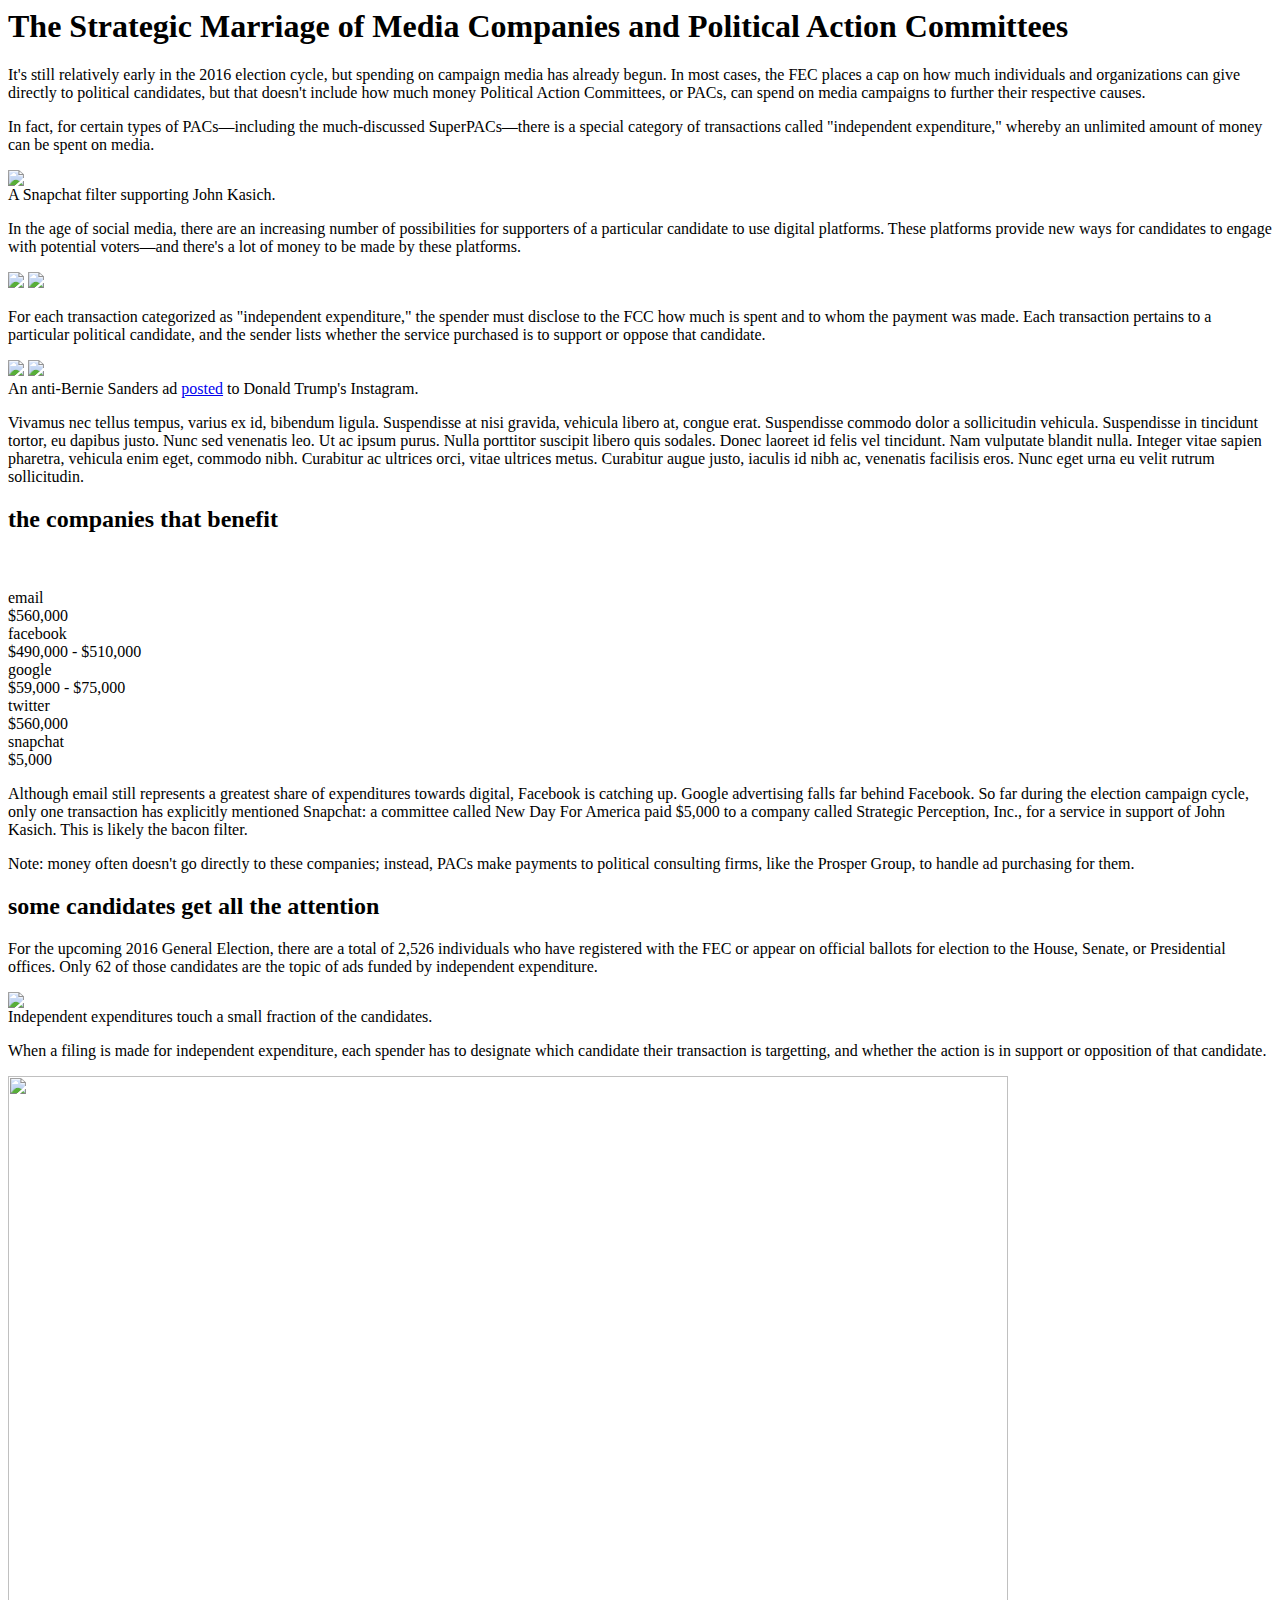
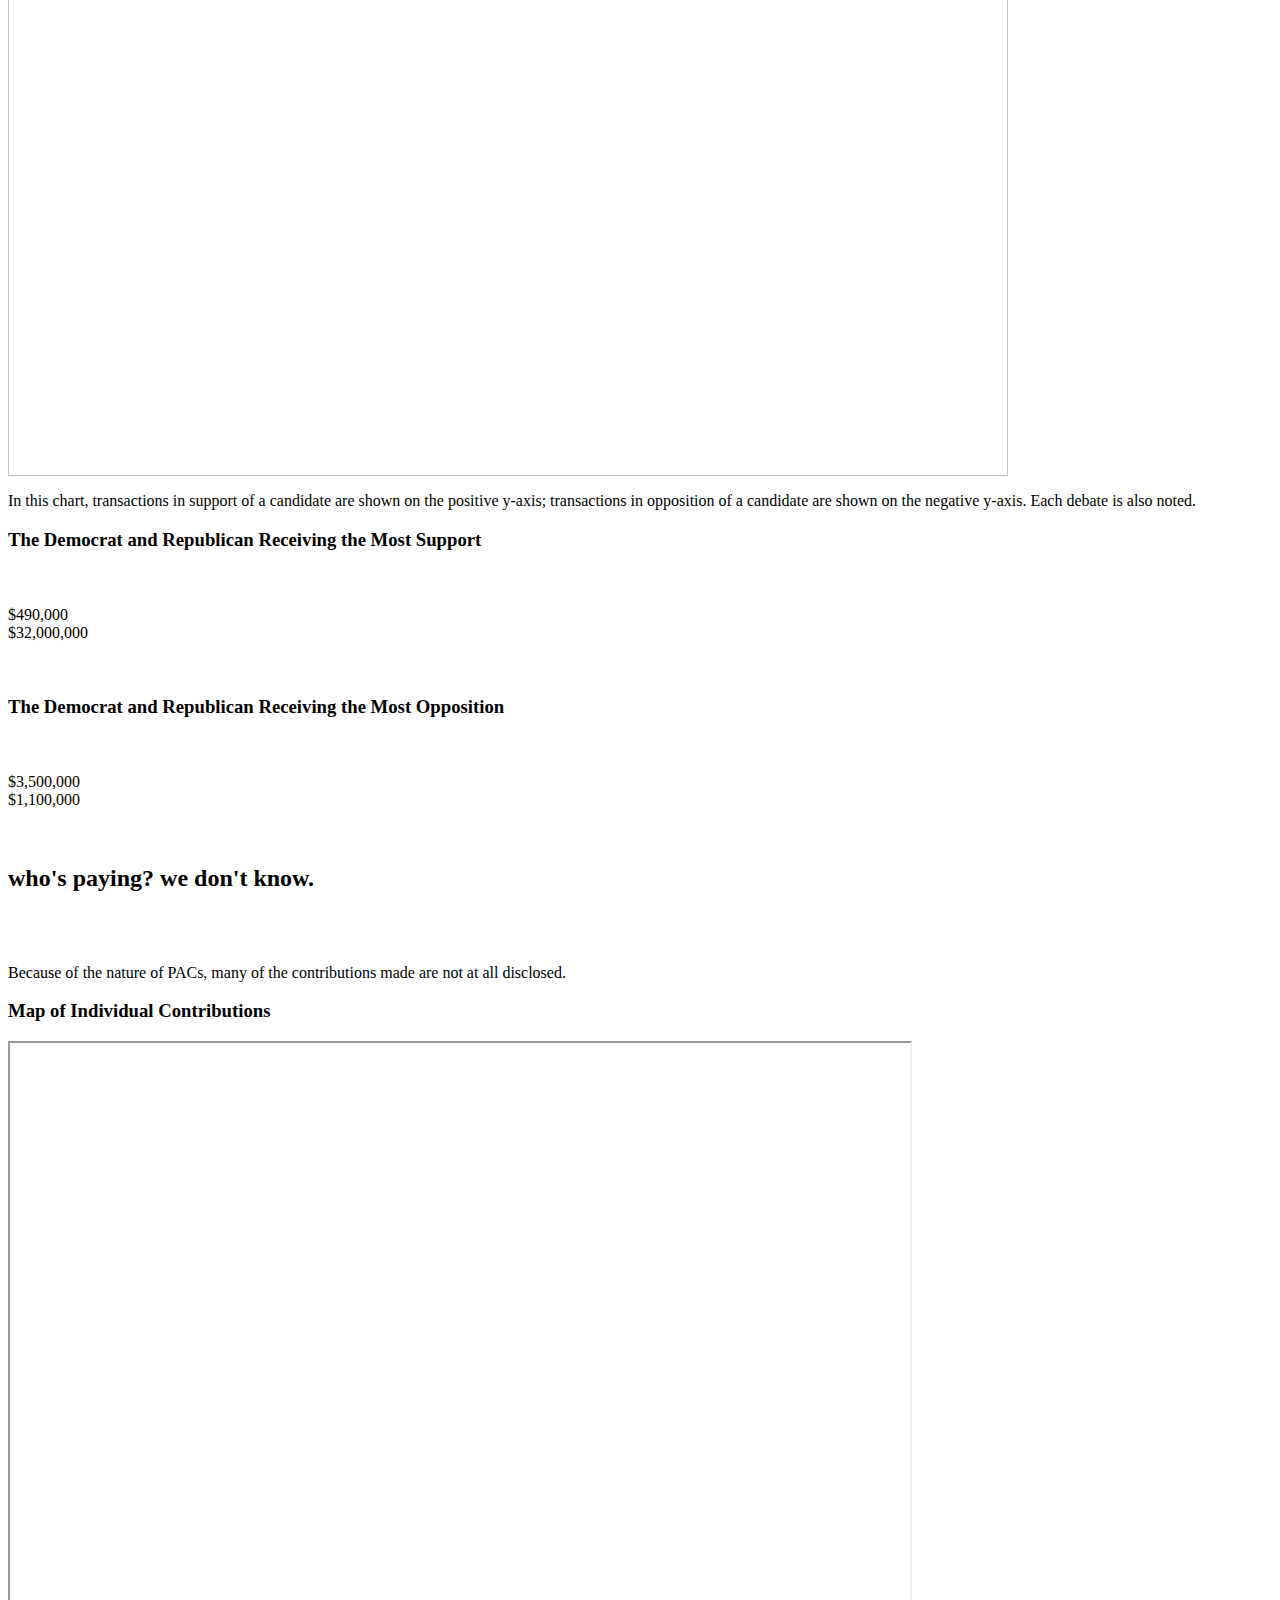
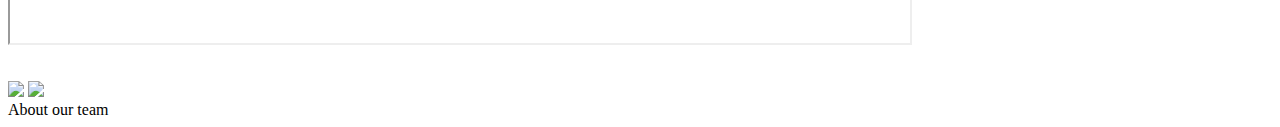
==== app/templates/index.html @ 773e7310 "almost done" ====
<html>
<head>
<title>{{ title }}</title>
	<link href='https://fonts.googleapis.com/css?family=Crimson+Text' rel='stylesheet' type='text/css'>
	<link rel="stylesheet" type="text/css" href="/static/style.css"></link>
	<script src="https://ajax.googleapis.com/ajax/libs/jquery/2.1.3/jquery.min.js"></script>
	<script src="/static/js/jquery.easing.1.3.js"></script>
	<script src="/static/js/jquery.scrolldeck.js"></script>
	<script src="/static/js/jquery.scrollTo-1.4.3.1.min.js"></script>
	<script>
	$(document).ready(function(){
	//$('#nav').localScroll(800);
	$(".slidingDiv").hide();
	$(".show_hide").show();

	$('.show_hide').click(function(){
	$(".slidingDiv").slideToggle();
	});
	RepositionNav();
	
	$(window).resize(function(){
		RepositionNav();
	});	
	
	//.parallax(xPosition, adjuster, inertia, outerHeight) options:
	//xPosition - Horizontal position of the element
	//adjuster - y position to start from
	//inertia - speed to move relative to vertical scroll. Example: 0.1 is one tenth the speed of scrolling, 2 is twice the speed of scrolling
	//outerHeight (true/false) - Whether or not jQuery should use it's outerHeight option to determine when a section is in the viewport
	$('#intro').parallax("50%", 0, 0.1, true);
	$('#second').parallax("50%", 0, 0.1, true);
	$('.bg').parallax("50%", 2500, 0.4, true);
	$('#third').parallax("50%", 2750, 0.3, true);
	
	var deck = new $.scrolldeck({
		slides: '.slide',
		buttons: '#nav li a',
		easing: 'easeInOutExpo'
	});

})

	</script>
</head>
<body>
<div id="intro" class="top-header">
	<h1>The Strategic Marriage of Media Companies and Political Action Committees</h1>
</div>


<div class="copy">
<p>
	It's still relatively early in the 2016 election cycle, but spending on campaign media has already begun. In most cases, the FEC places a cap on how much individuals and organizations can give directly to political candidates, but that doesn't include how much money Political Action Committees, or PACs, can spend on media campaigns to further their respective causes.
</p>
<p>
	In fact, for certain types of PACs—including the much-discussed SuperPACs—there is a special category of transactions called "independent expenditure," whereby an unlimited amount of money can be spent on media.
</p>
<img src="/static/img/kasich.jpg">
<div class="caption">
A Snapchat filter supporting John Kasich.
</div>
<p>
	In the age of social media, there are an increasing number of possibilities for supporters of a particular candidate to use digital platforms. These platforms provide new ways for candidates to engage with potential voters—and there's a lot of money to be made by these platforms.
</p>
<img src="/static/viz/median.png"/>
<img src="/static/viz/transacts.png"/>

<p>
	For each transaction categorized as "independent expenditure," the spender must disclose to the FCC how much is spent and to whom the payment was made. Each transaction pertains to a particular political candidate, and the sender lists whether the service purchased is to support or oppose that candidate.
</p>




</div>

<!-- boop -->
<div class="copy">

<img src="/static/img/img-bernie.png"/>
<img src="/static/img/img-bernie2.png"/>
<div class="caption">
	An anti-Bernie Sanders ad <a href="https://www.instagram.com/p/80rWSdGhT0/">posted</a> to Donald Trump's Instagram.
</div>
<p>
	Vivamus nec tellus tempus, varius ex id, bibendum ligula. Suspendisse at nisi gravida, vehicula libero at, congue erat. Suspendisse commodo dolor a sollicitudin vehicula. Suspendisse in tincidunt tortor, eu dapibus justo. Nunc sed venenatis leo. Ut ac ipsum purus. Nulla porttitor suscipit libero quis sodales. Donec laoreet id felis vel tincidunt. Nam vulputate blandit nulla. Integer vitae sapien pharetra, vehicula enim eget, commodo nibh. Curabitur ac ultrices orci, vitae ultrices metus. Curabitur augue justo, iaculis id nibh ac, venenatis facilisis eros. Nunc eget urna eu velit rutrum sollicitudin.
</p>
</div>

<div id="second" class="sec1-header">
	<h2>the companies that benefit</h2>
</div>
<br/><br/>
<div class="box-container">
<div class="box-label left">
	email<br/>
	<div class="sublabel">
	$560,000
	</div>
</div>
<div class="box email-box left"></div>
<div class="clear"></div>

<div class="box-label left">
	facebook<br/>
	<div class="sublabel">
	$490,000 - $510,000
	</div>
</div>
<div class="box facebook-box left"></div>
<div class="clear"></div>

<div class="box-label left">
	google<br/>
	<div class="sublabel">
	$59,000 - $75,000
	</div>
</div>
<div class="box google-box left"></div>
<div class="clear"></div>

<div class="box-label left">
	twitter<br/>
	<div class="sublabel">
	$560,000
	</div>
</div>
<div class="box twitter-box left"></div>
<div class="clear"></div>

<div class="box-label left">
	snapchat<br/>
	<div class="sublabel">
	$5,000
	</div>
</div>
<div class="box snapchat-box left"></div>
<div class="clear"></div>
</div>

<!-- boop -->
<div class="copy">
<p>
	Although email still represents a greatest share of expenditures towards digital, Facebook is catching up. Google advertising falls far behind Facebook. So far during the election campaign cycle, only one transaction has explicitly mentioned Snapchat: a committee called New Day For America paid $5,000 to a company called Strategic Perception, Inc., for a service in support of John Kasich. This is likely the bacon filter.
</p>
<p>
	Note: money often doesn't go directly to these companies; instead, PACs make payments to political consulting firms, like the Prosper Group, to handle ad purchasing for them.
</p>
</div>

<div id="second" class="sec2-header">
	<h2>some candidates get all the attention</h2>
</div>

<!-- boop -->
<div class="copy">
<p>
	For the upcoming 2016 General Election, there are a total of 2,526 individuals who have registered with the FEC or appear on official ballots for election to the House, Senate, or Presidential offices. Only 62 of those candidates are the topic of ads funded by independent expenditure.
</p>

<img src="/static/viz/candidates.jpg"/>
<div class="caption">
	Independent expenditures touch a small fraction of the candidates.
</div>

<p>
	When a filing is made for independent expenditure, each spender has to designate which candidate their transaction is targetting, and whether the action is in support or opposition of that candidate. 
</p>

<img src="/static/viz/timeseries-annot2.jpg" width="1000">
<p>
	In this chart, transactions in support of a candidate are shown on the positive y-axis; transactions in opposition of a candidate are shown on the negative y-axis. Each debate is also noted.
</p>
</div>

<h3>
	The Democrat and Republican Receiving the Most Support
</h3>
<br/><br/>
<div class="cont1">
<div class="round round-bernie left">
	<div class="info">
		$490,000
	</div>
</div>
<div class="round round-jeb left">
	<div class="info">
		$32,000,000
	</div>
</div>
<div class="clear"></div>
</div>

<br/><br/>
<h3>
	The Democrat and Republican Receiving the Most Opposition
</h3>
<br/><br/>
<div class="cont2">
<div class="round round-hillary left">
	<div class="info">
		$3,500,000
	</div>
</div>
<div class="round round-trump left">
	<div class="info">
		$1,100,000
	</div>
</div>
</div>

<div class="clear"></div>
<br/><br/>
<div id="second" class="sec3-header">
	<h2>who's paying? we don't know.</h2>
</div>
<br/><br/>
<div class="copy">
<p>
Because of the nature of PACs, many of the contributions made are not at all disclosed. 
</p>
</div>
<h3>
	Map of Individual Contributions
</h3>
<div class="copy">
<iframe src="http://rpubs.com/Msxtines/Statfest_topDonorsover100Kbylocation_party" width="900" height="600">
</iframe>
</div>

<br/><br/>
<div class="copy">
<img src="/static/viz/SankeyChart.png">
<img src="/static/img/hilary2.png">
</div>
<!-- boop -->
<div class="copy">

</div>

<div class="footer">
	About our team
</div>
</body>
</html>
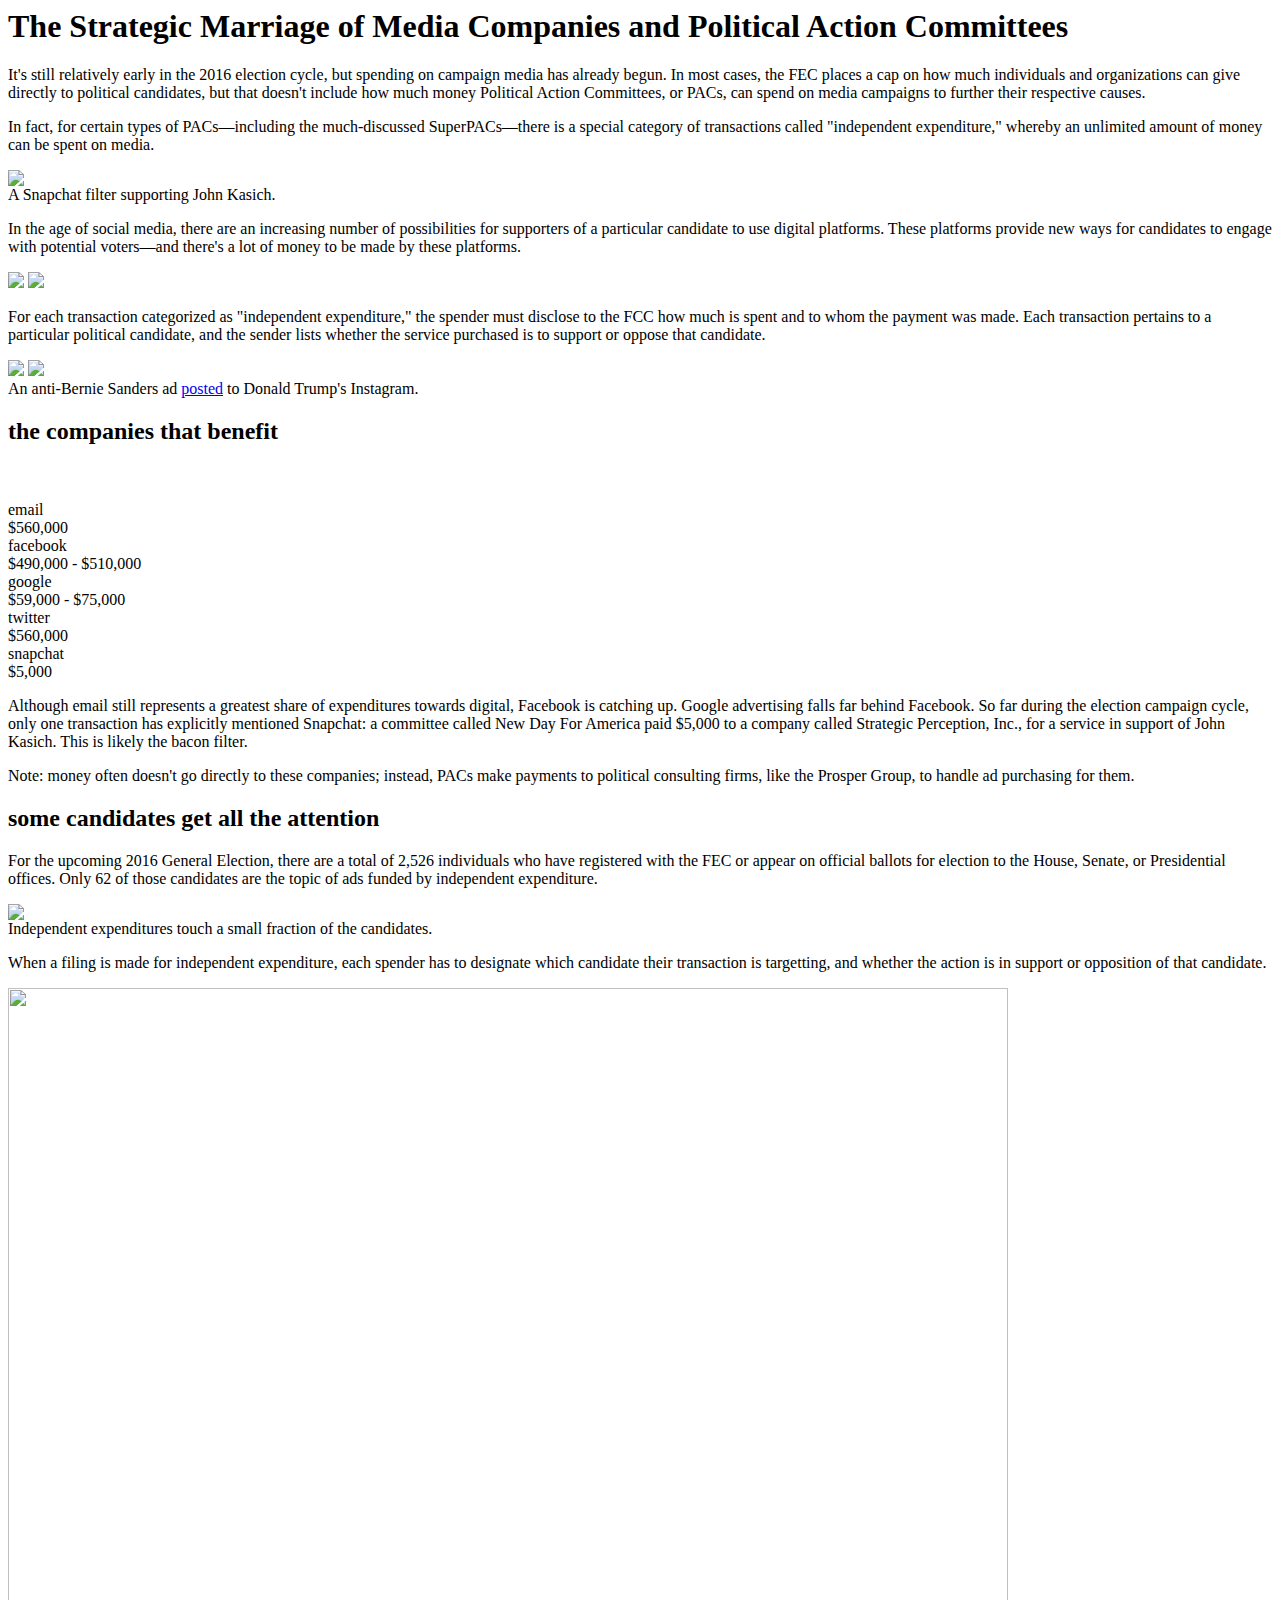
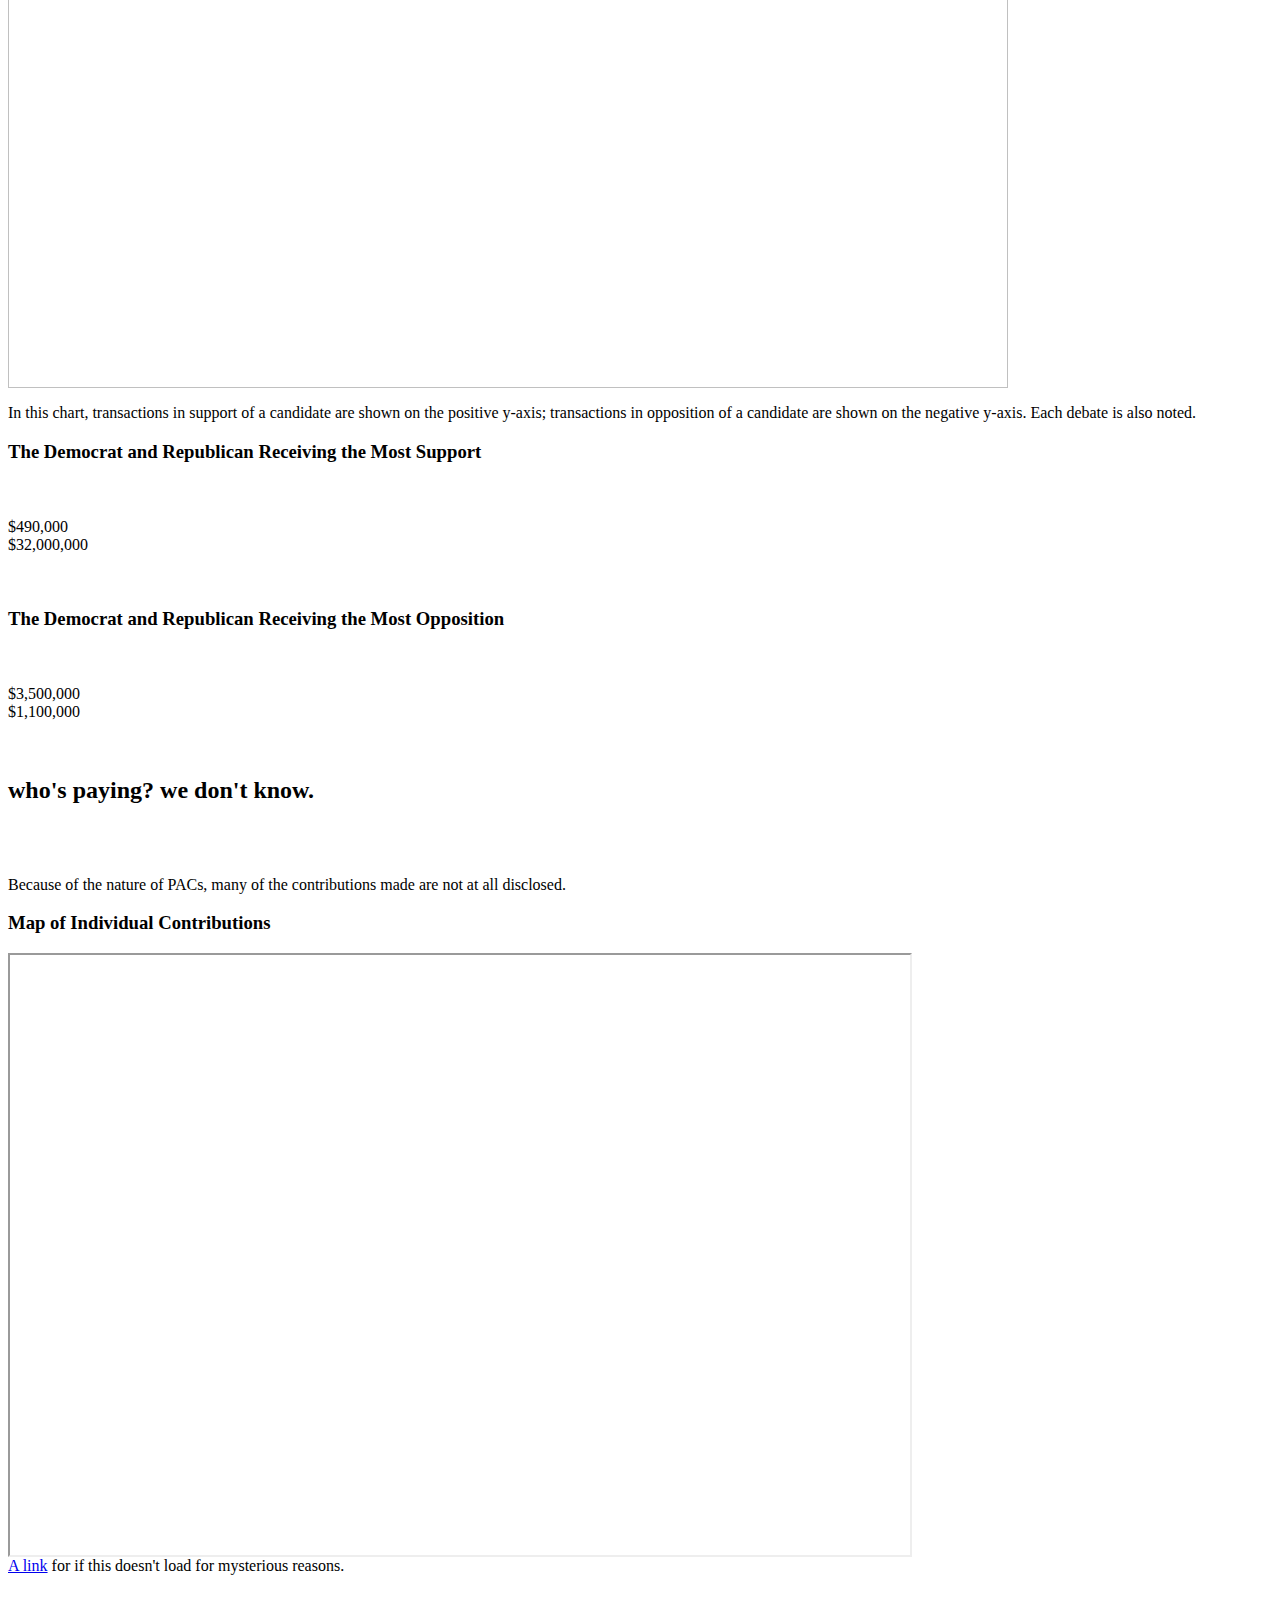
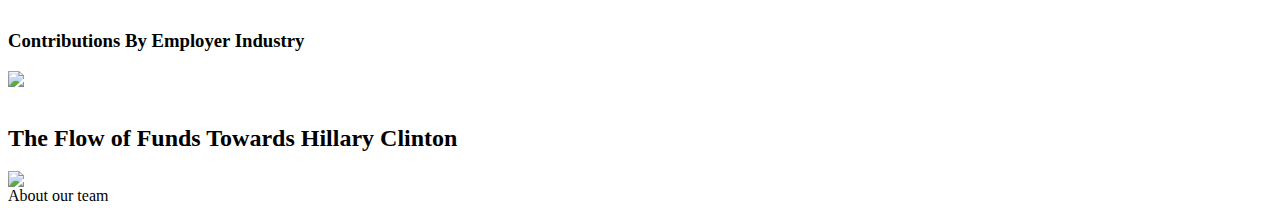
==== commit c00d4f3b: "again" ====
--- a/app/templates/index.html
+++ b/app/templates/index.html
@@ -82,9 +82,6 @@
 <div class="caption">
 	An anti-Bernie Sanders ad <a href="https://www.instagram.com/p/80rWSdGhT0/">posted</a> to Donald Trump's Instagram.
 </div>
-<p>
-	Vivamus nec tellus tempus, varius ex id, bibendum ligula. Suspendisse at nisi gravida, vehicula libero at, congue erat. Suspendisse commodo dolor a sollicitudin vehicula. Suspendisse in tincidunt tortor, eu dapibus justo. Nunc sed venenatis leo. Ut ac ipsum purus. Nulla porttitor suscipit libero quis sodales. Donec laoreet id felis vel tincidunt. Nam vulputate blandit nulla. Integer vitae sapien pharetra, vehicula enim eget, commodo nibh. Curabitur ac ultrices orci, vitae ultrices metus. Curabitur augue justo, iaculis id nibh ac, venenatis facilisis eros. Nunc eget urna eu velit rutrum sollicitudin.
-</p>
 </div>
 
 <div id="second" class="sec1-header">
@@ -226,11 +223,23 @@
 <div class="copy">
 <iframe src="http://rpubs.com/Msxtines/Statfest_topDonorsover100Kbylocation_party" width="900" height="600">
 </iframe>
-</div>
-
-<br/><br/>
-<div class="copy">
+<div class="caption">
+<a href="http://rpubs.com/Msxtines/Statfest_topDonorsover100Kbylocation_party">A link</a> for if this doesn't load for mysterious reasons.
+</div>
+</div>
+
+<br/><br/>
+<div class="copy">
+
+<h3>
+	Contributions By Employer Industry
+</h3>
 <img src="/static/viz/SankeyChart.png">
+
+<br/><br/>
+<div id="second" class="sec1-header">
+	<h2>The Flow of Funds Towards Hillary Clinton</h2>
+</div>
 <img src="/static/img/hilary2.png">
 </div>
 <!-- boop -->
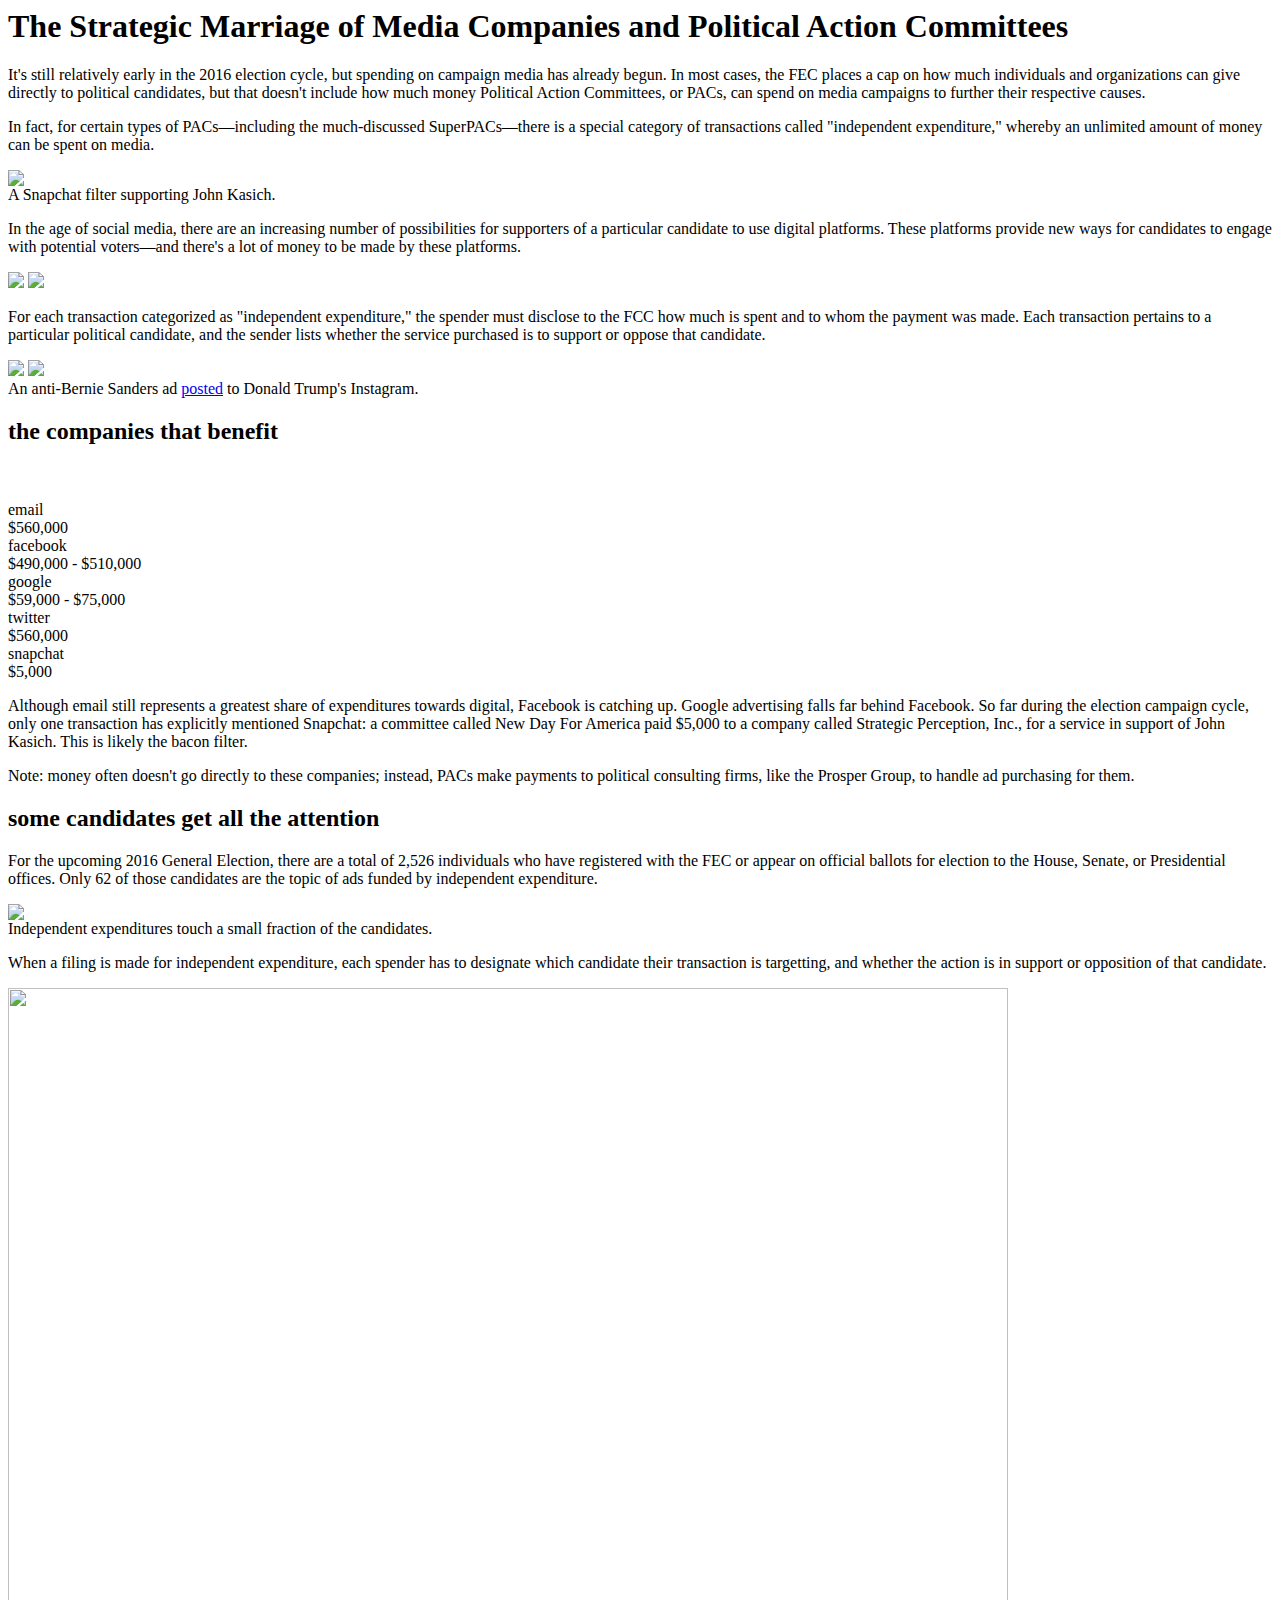
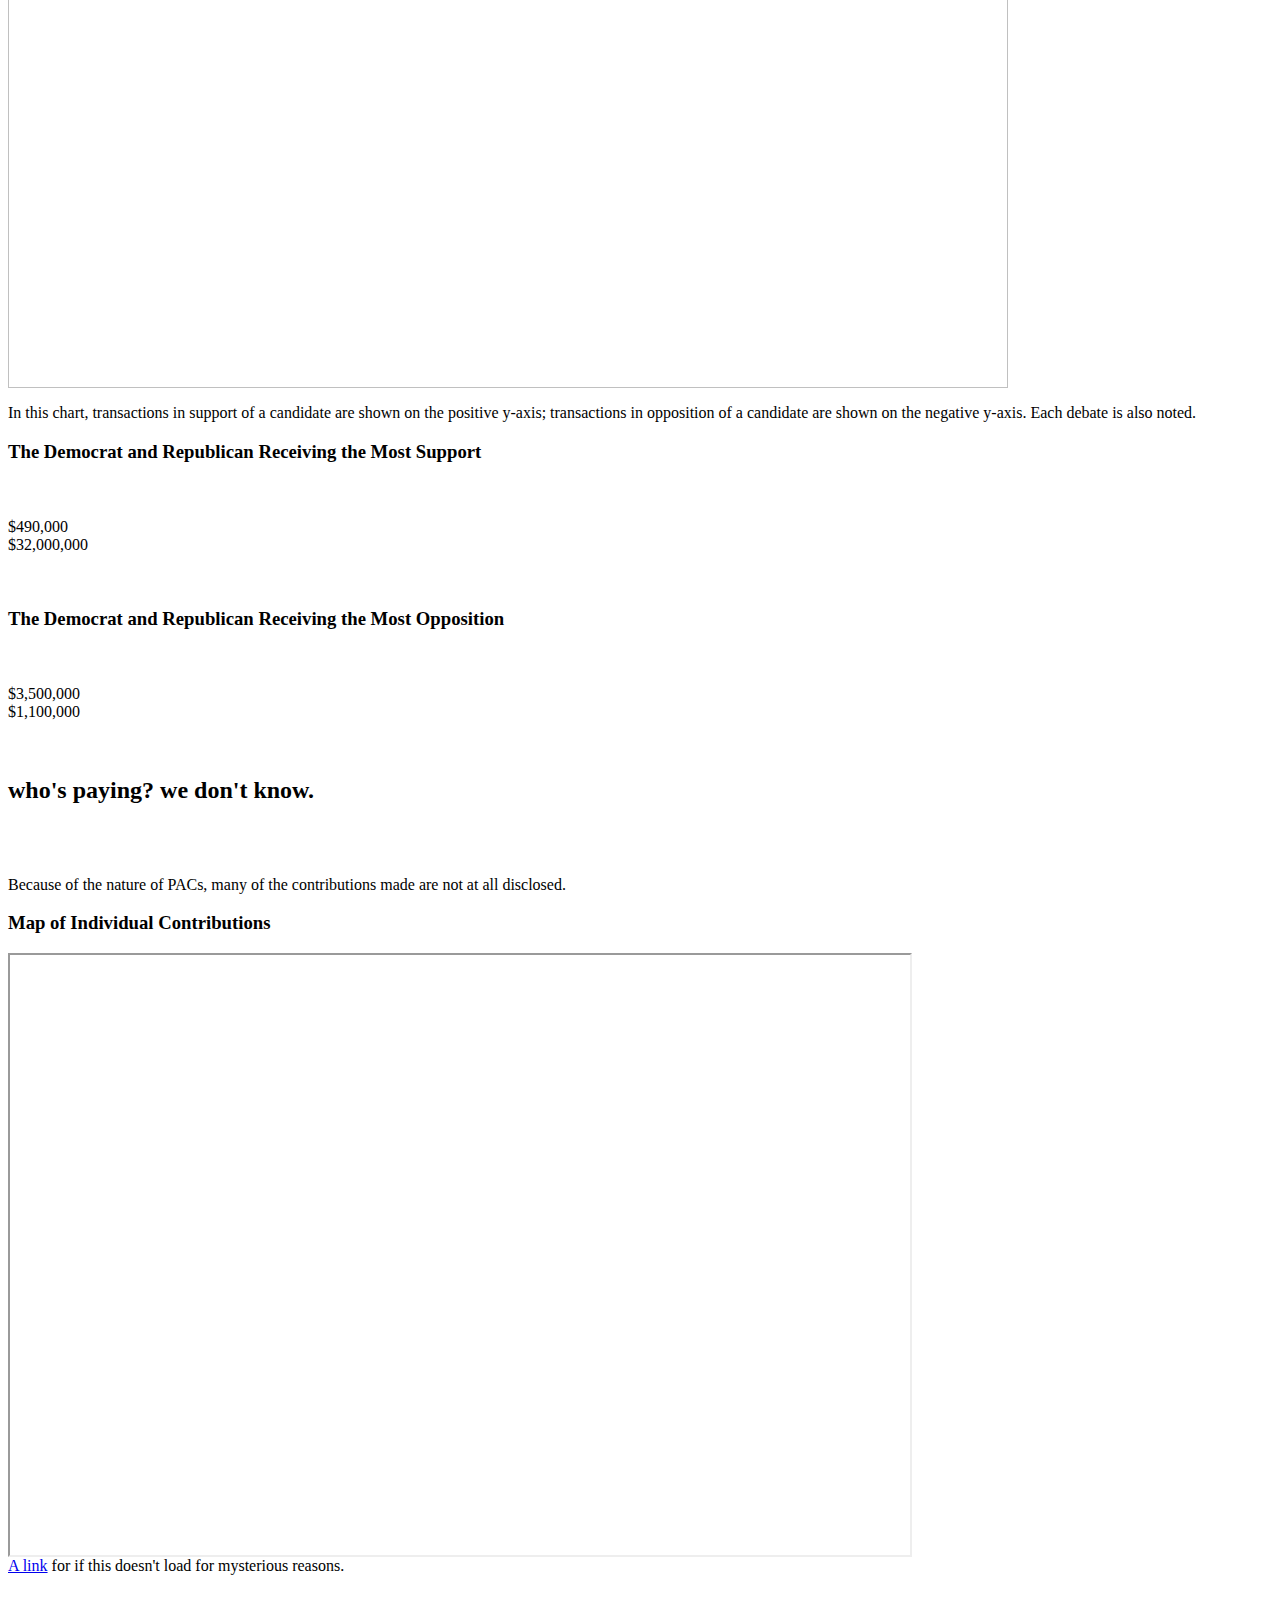
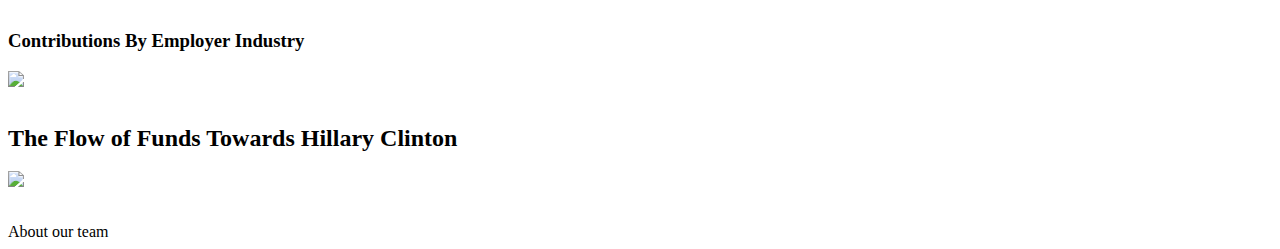
==== commit 0b465017: "aaaagain" ====
--- a/app/templates/index.html
+++ b/app/templates/index.html
@@ -246,7 +246,7 @@
 <div class="copy">
 
 </div>
-
+<br/><br/>
 <div class="footer">
 	About our team
 </div>
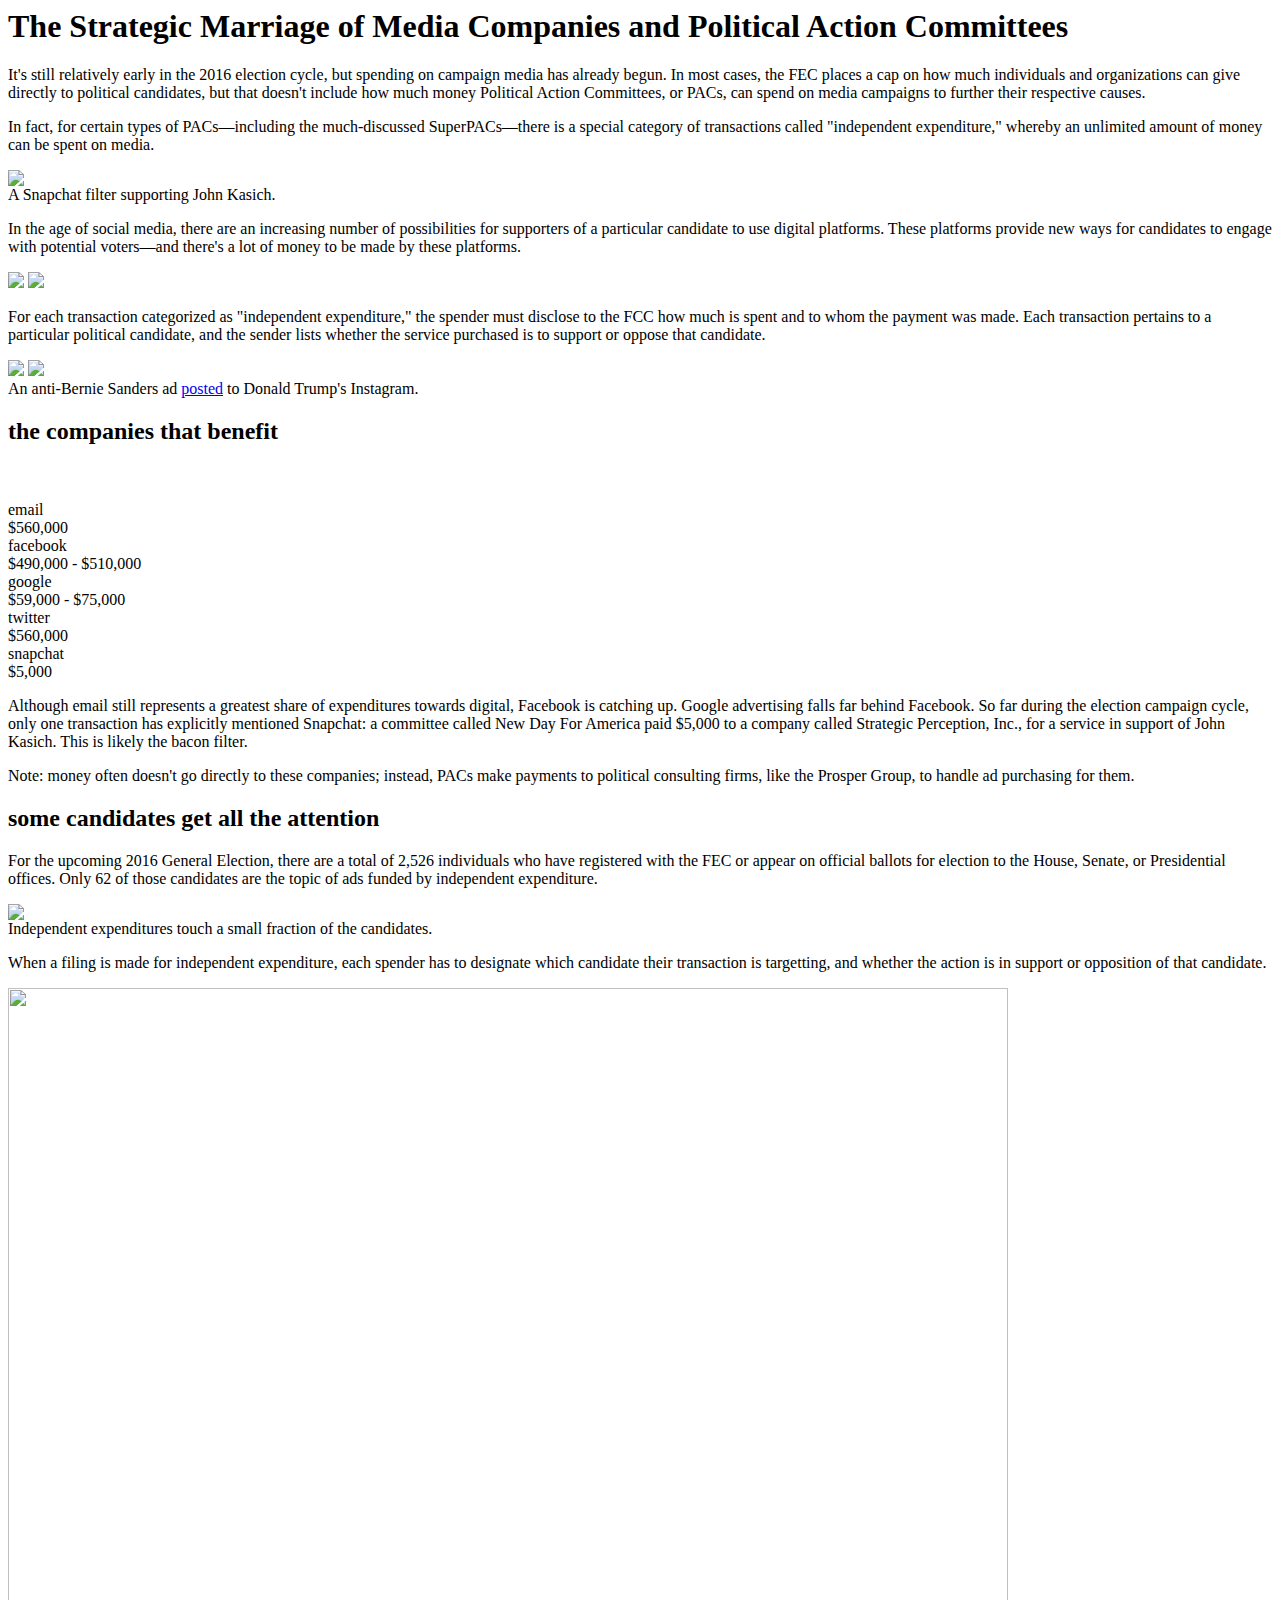
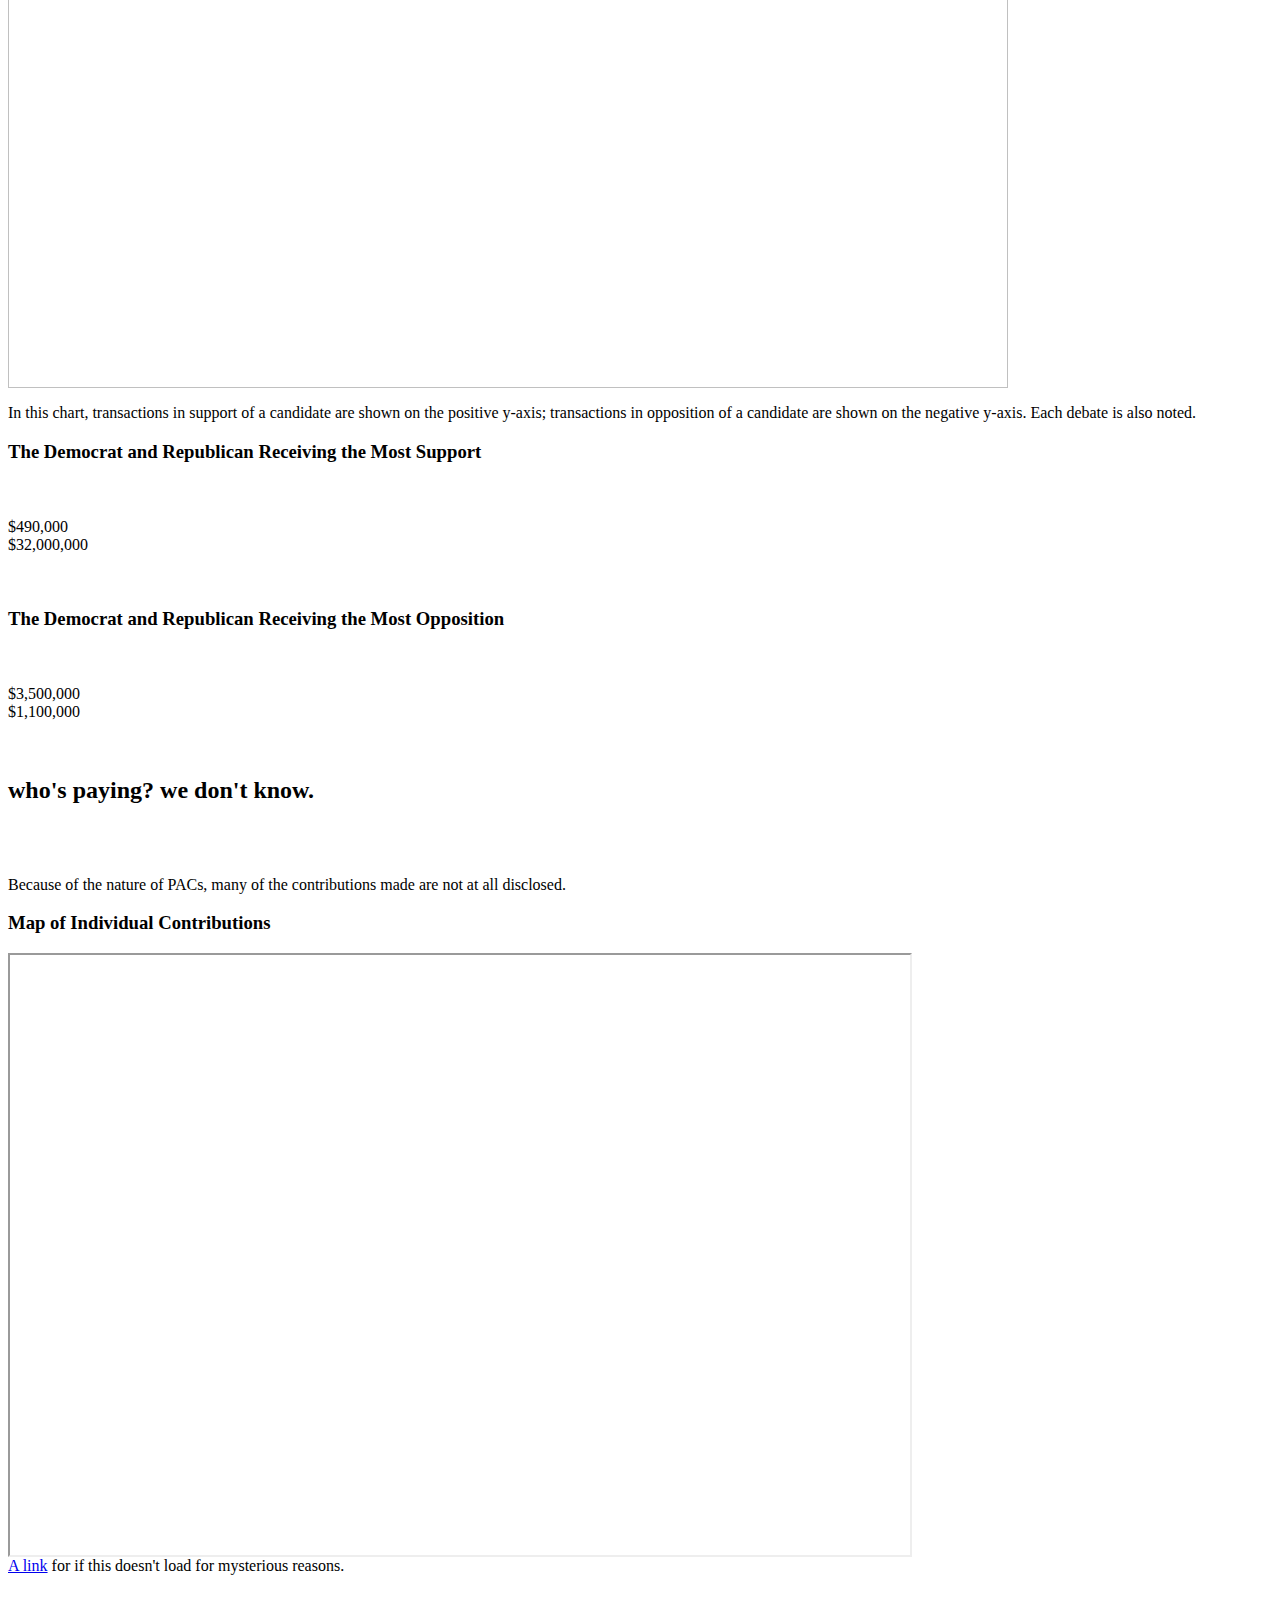
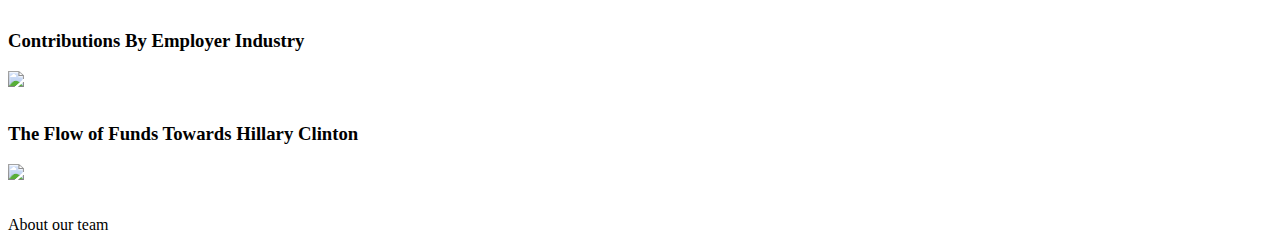
==== commit 18f035c2: "last" ====
--- a/app/templates/index.html
+++ b/app/templates/index.html
@@ -238,7 +238,7 @@
 
 <br/><br/>
 <div id="second" class="sec1-header">
-	<h2>The Flow of Funds Towards Hillary Clinton</h2>
+	<h3>The Flow of Funds Towards Hillary Clinton</h3>
 </div>
 <img src="/static/img/hilary2.png">
 </div>
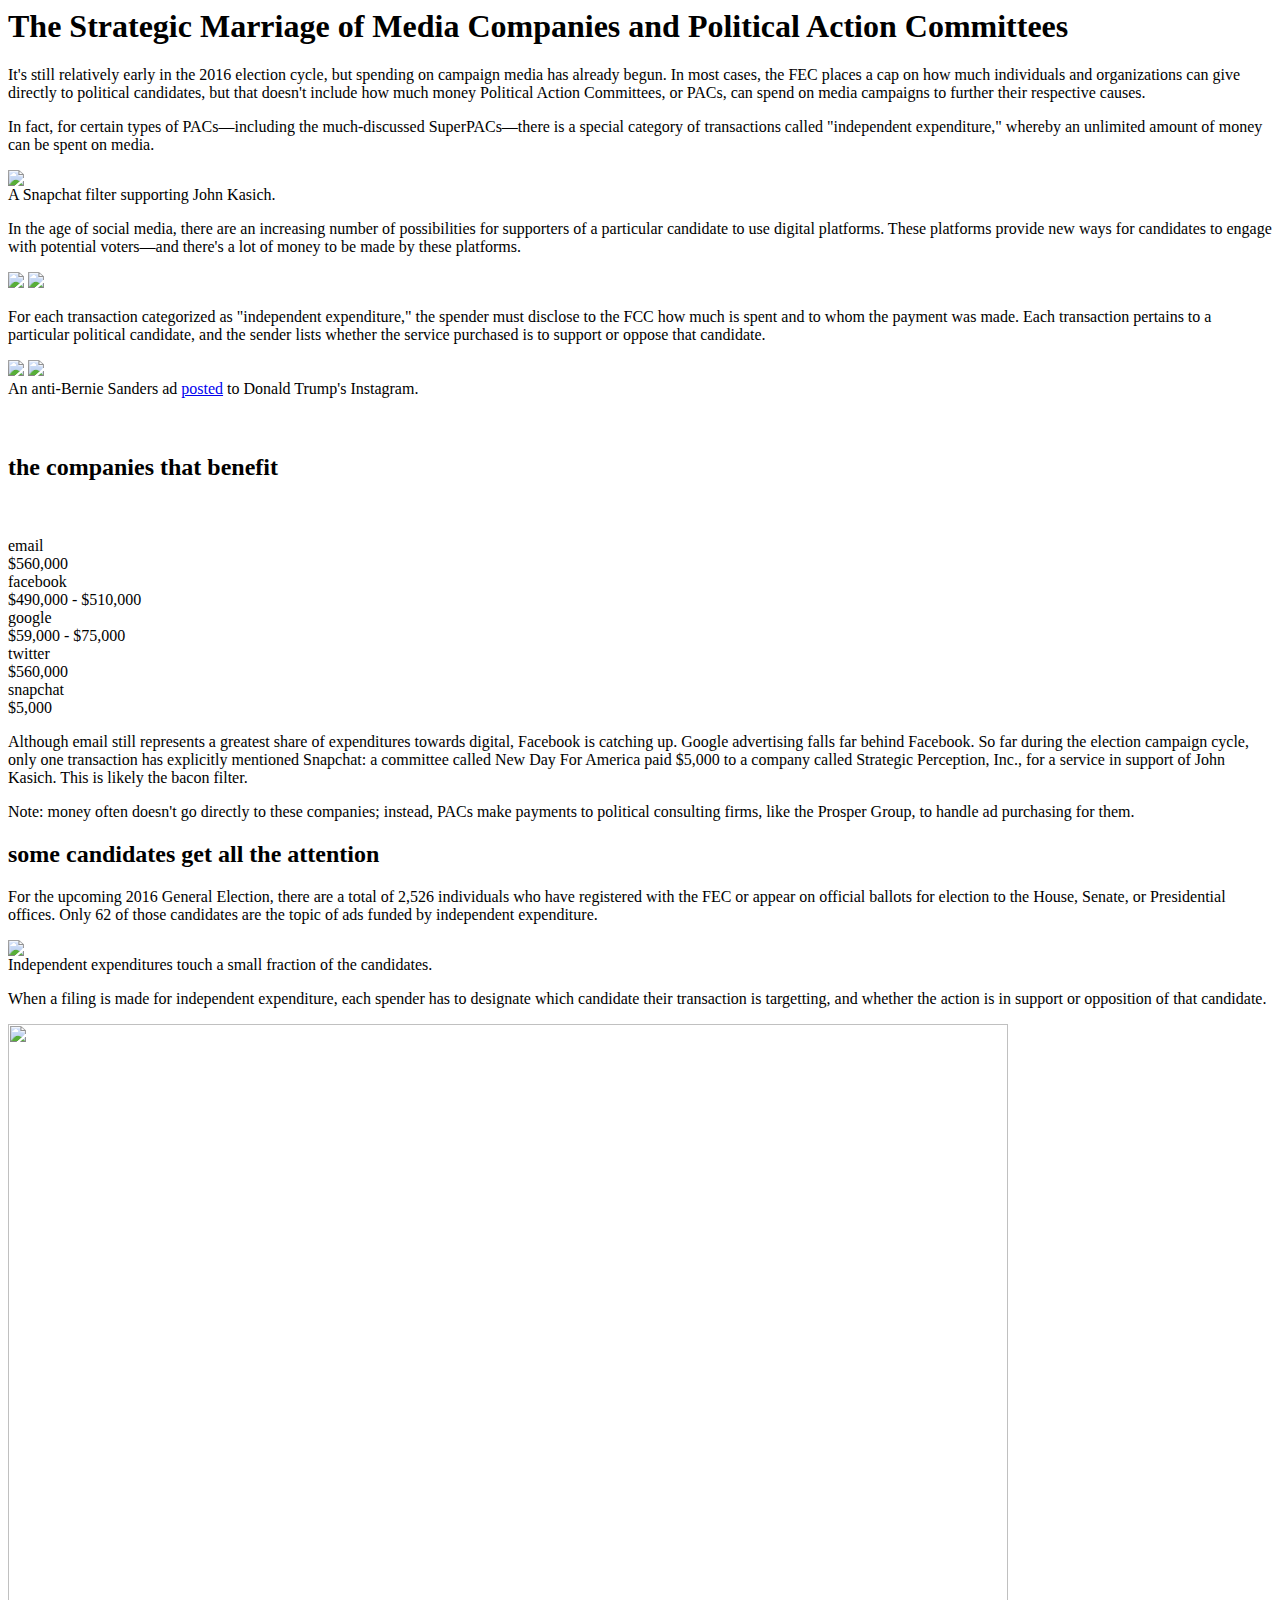
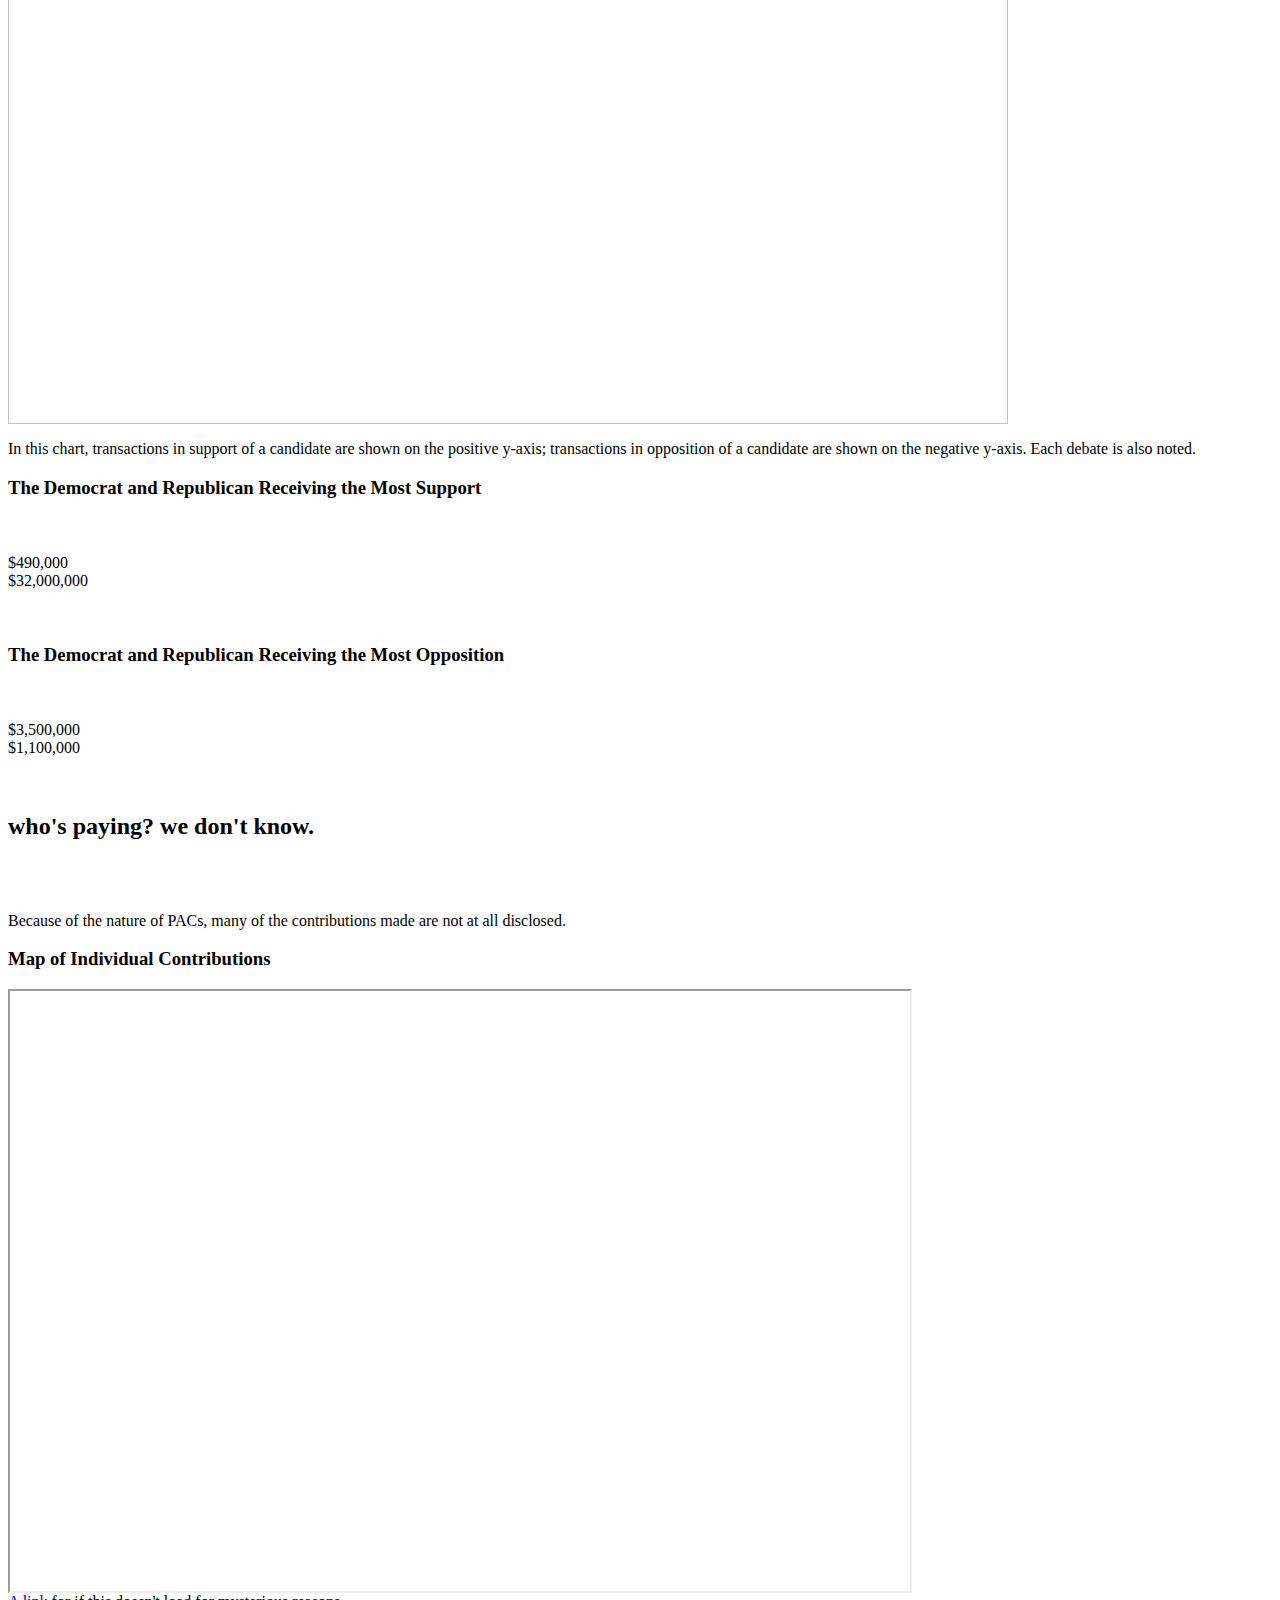
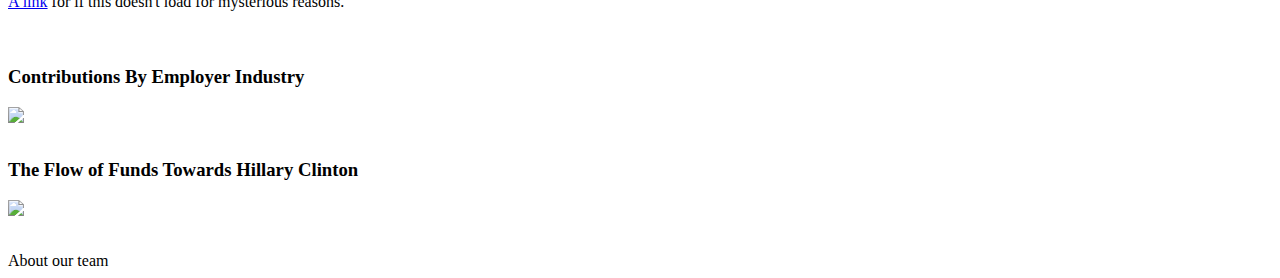
==== commit 1fd031c3: "fixing https" ====
--- a/app/templates/index.html
+++ b/app/templates/index.html
@@ -83,7 +83,7 @@
 	An anti-Bernie Sanders ad <a href="https://www.instagram.com/p/80rWSdGhT0/">posted</a> to Donald Trump's Instagram.
 </div>
 </div>
-
+<br/><br/>
 <div id="second" class="sec1-header">
 	<h2>the companies that benefit</h2>
 </div>
@@ -221,10 +221,10 @@
 	Map of Individual Contributions
 </h3>
 <div class="copy">
-<iframe src="http://rpubs.com/Msxtines/Statfest_topDonorsover100Kbylocation_party" width="900" height="600">
+<iframe src="https://rpubs.com/Msxtines/Statfest_topDonorsover100Kbylocation_party" width="900" height="600">
 </iframe>
 <div class="caption">
-<a href="http://rpubs.com/Msxtines/Statfest_topDonorsover100Kbylocation_party">A link</a> for if this doesn't load for mysterious reasons.
+<a href="https://rpubs.com/Msxtines/Statfest_topDonorsover100Kbylocation_party">A link</a> for if this doesn't load for mysterious reasons.
 </div>
 </div>
 
@@ -237,9 +237,7 @@
 <img src="/static/viz/SankeyChart.png">
 
 <br/><br/>
-<div id="second" class="sec1-header">
 	<h3>The Flow of Funds Towards Hillary Clinton</h3>
-</div>
 <img src="/static/img/hilary2.png">
 </div>
 <!-- boop -->
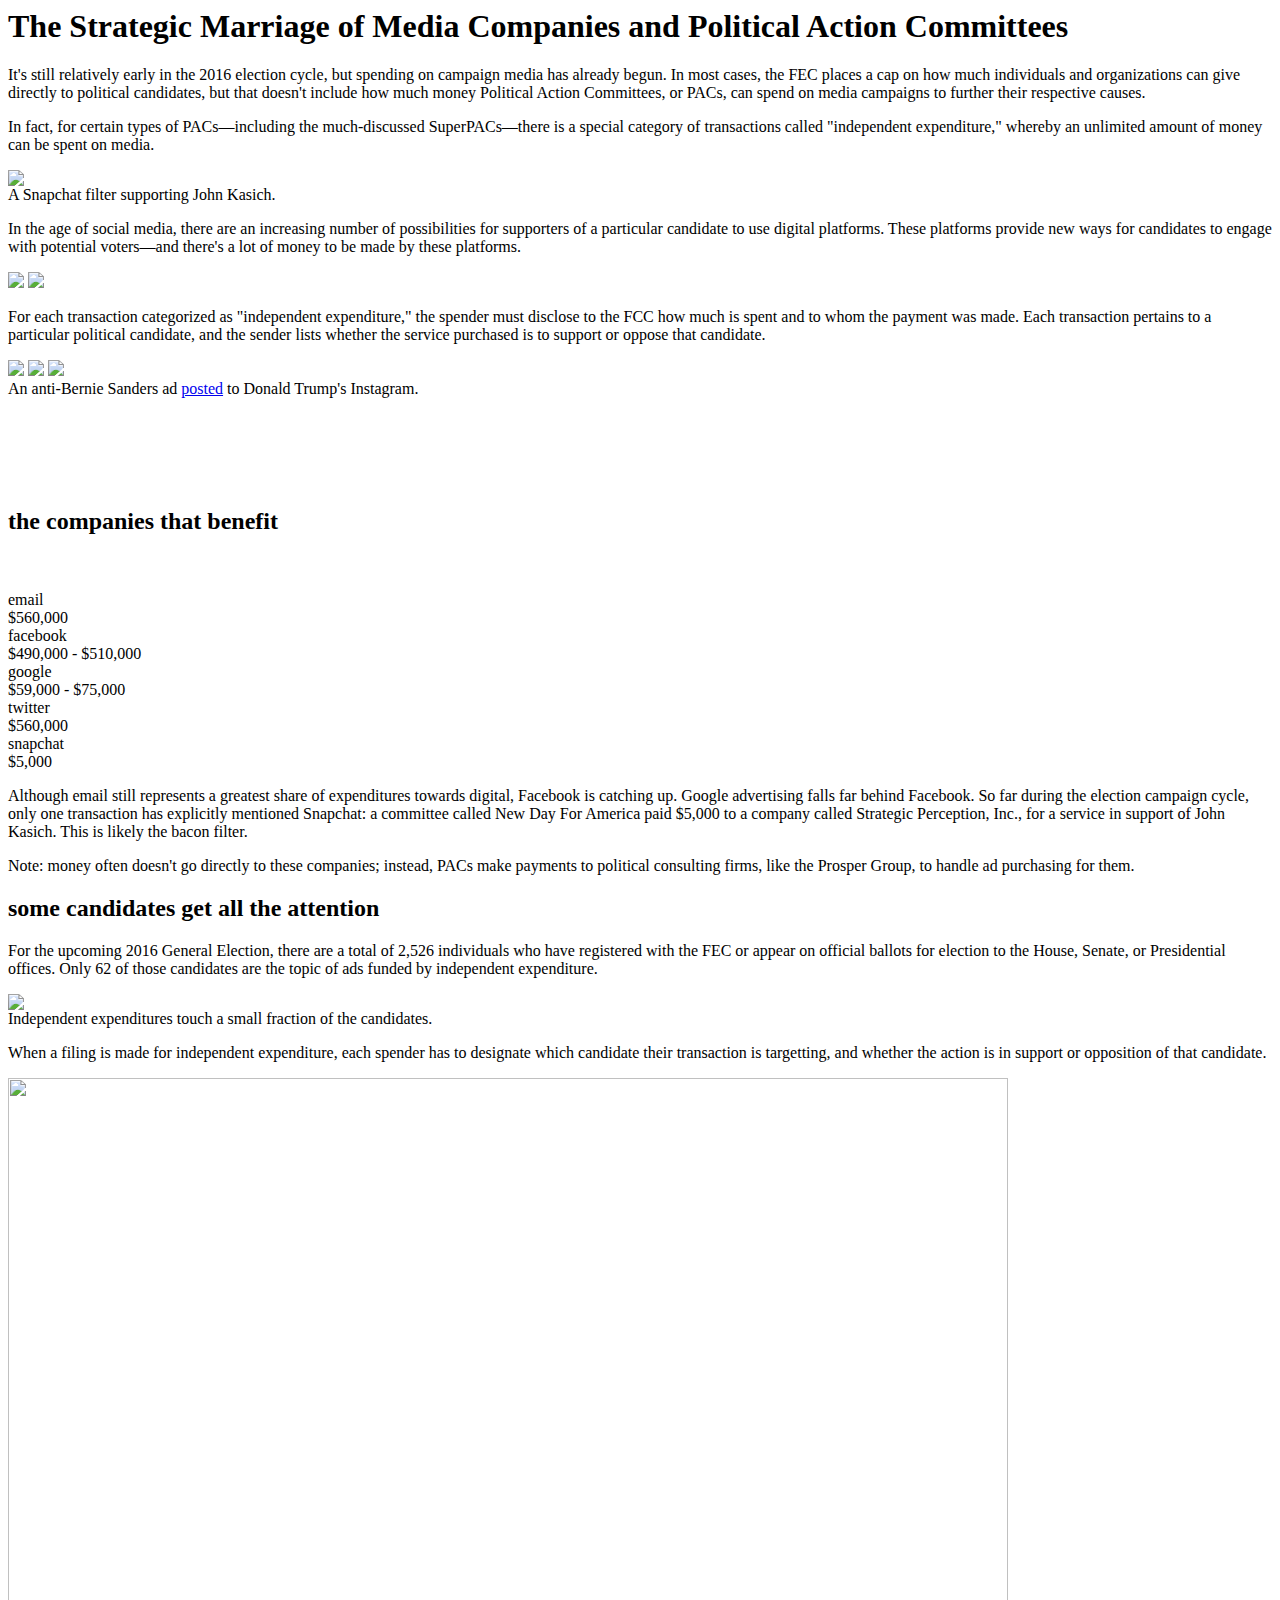
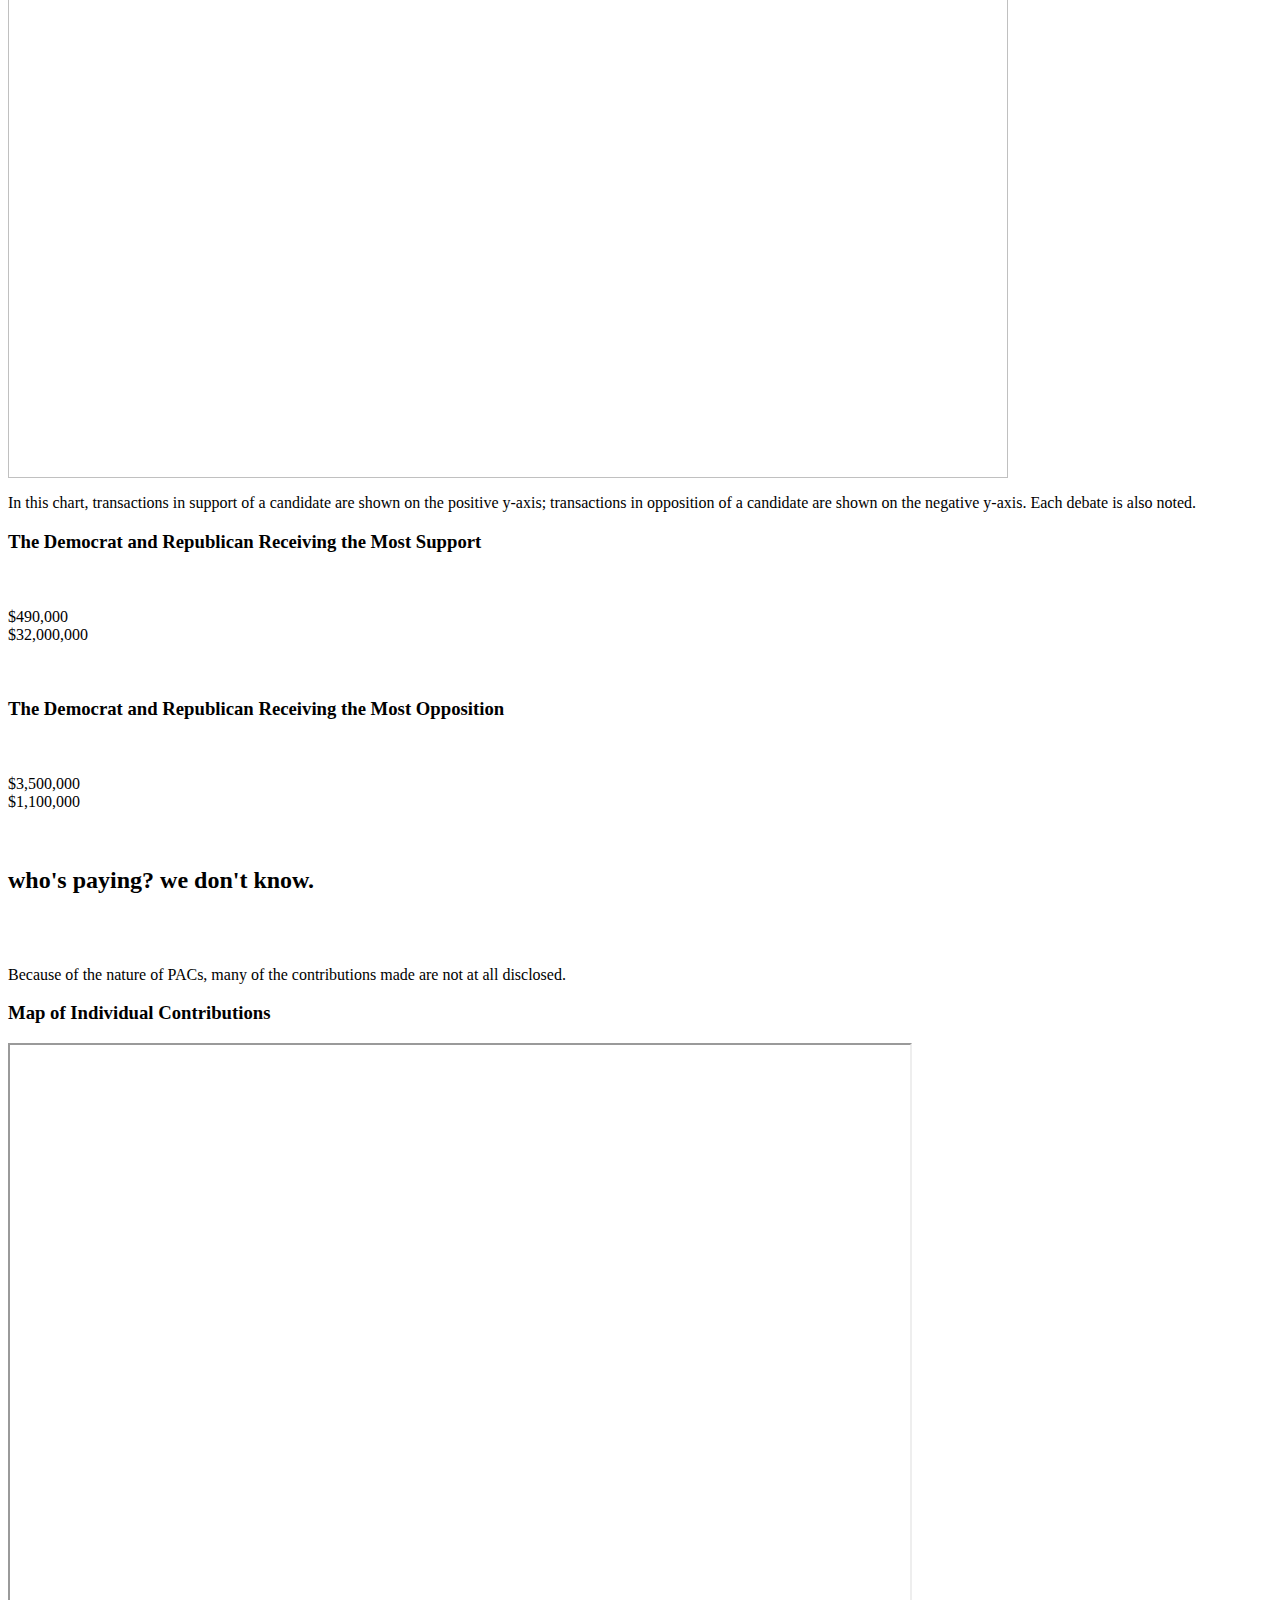
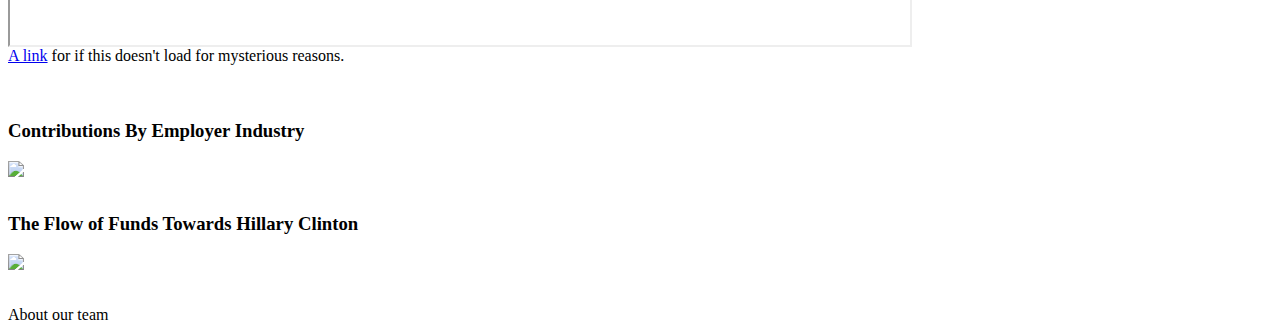
==== commit e02d993d: "done" ====
--- a/app/templates/index.html
+++ b/app/templates/index.html
@@ -79,11 +79,12 @@
 
 <img src="/static/img/img-bernie.png"/>
 <img src="/static/img/img-bernie2.png"/>
+<img src="/static/img/trump_ig.png"/>
 <div class="caption">
 	An anti-Bernie Sanders ad <a href="https://www.instagram.com/p/80rWSdGhT0/">posted</a> to Donald Trump's Instagram.
 </div>
 </div>
-<br/><br/>
+<br/><br/><br/><br/><br/>
 <div id="second" class="sec1-header">
 	<h2>the companies that benefit</h2>
 </div>
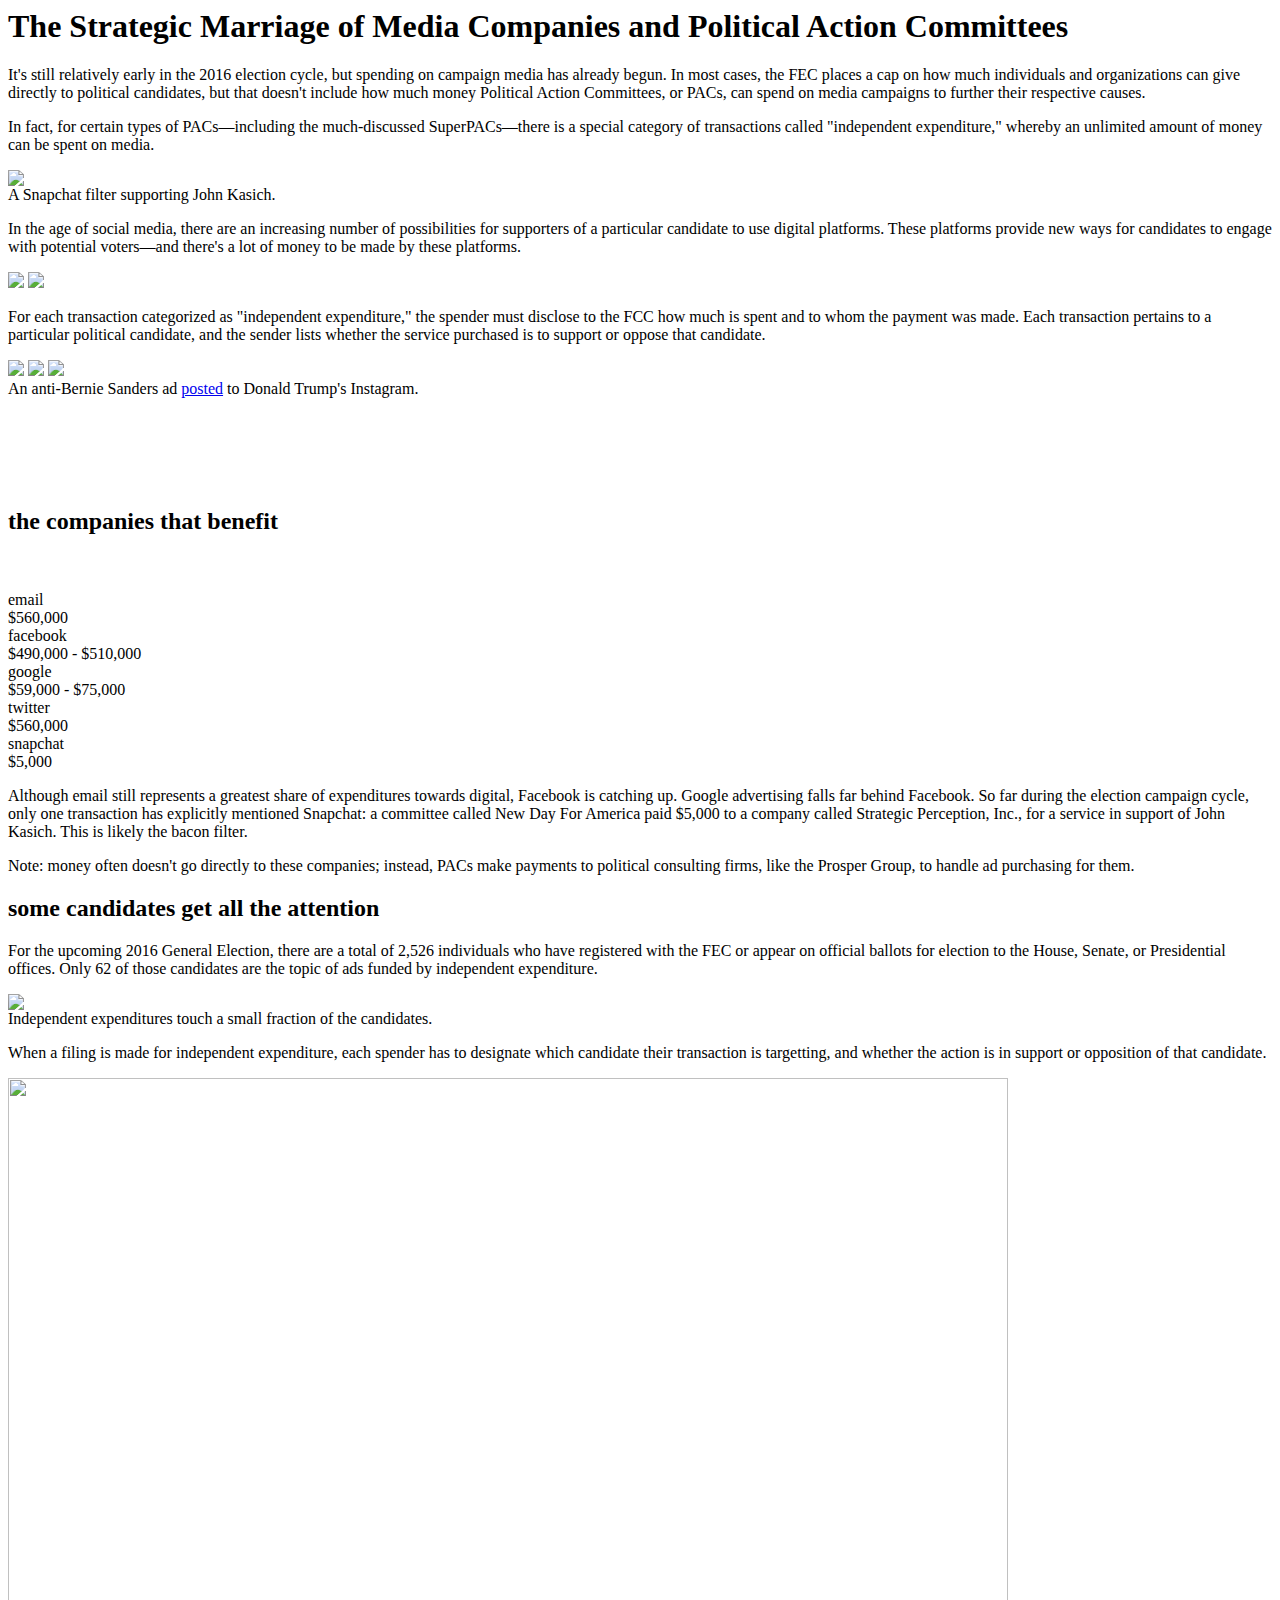
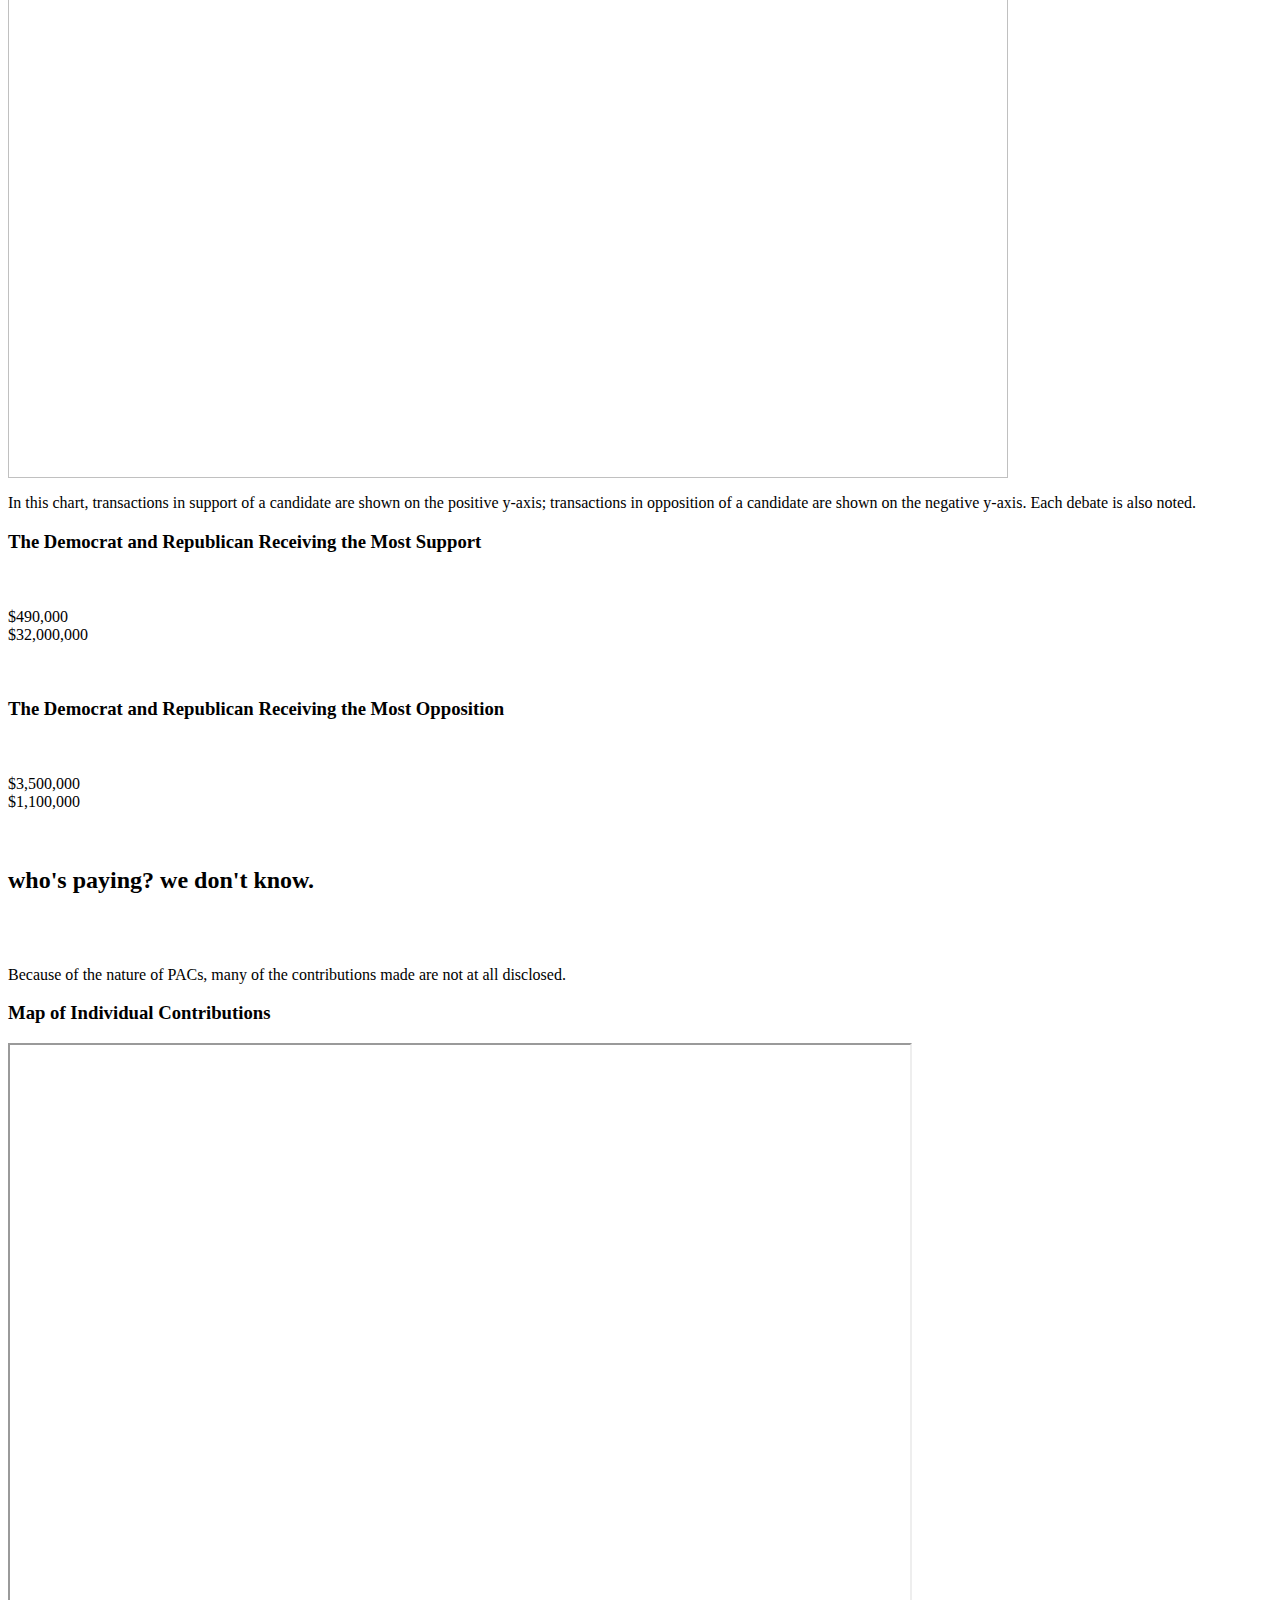
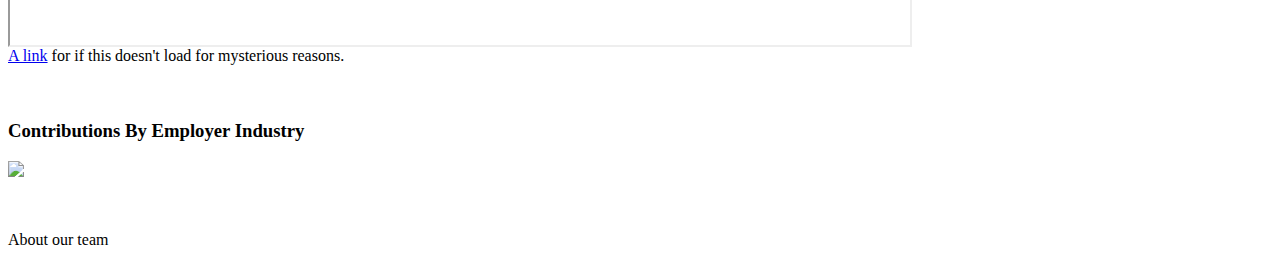
==== commit 53f115f5: "bluh" ====
--- a/app/templates/index.html
+++ b/app/templates/index.html
@@ -238,8 +238,6 @@
 <img src="/static/viz/SankeyChart.png">
 
 <br/><br/>
-	<h3>The Flow of Funds Towards Hillary Clinton</h3>
-<img src="/static/img/hilary2.png">
 </div>
 <!-- boop -->
 <div class="copy">
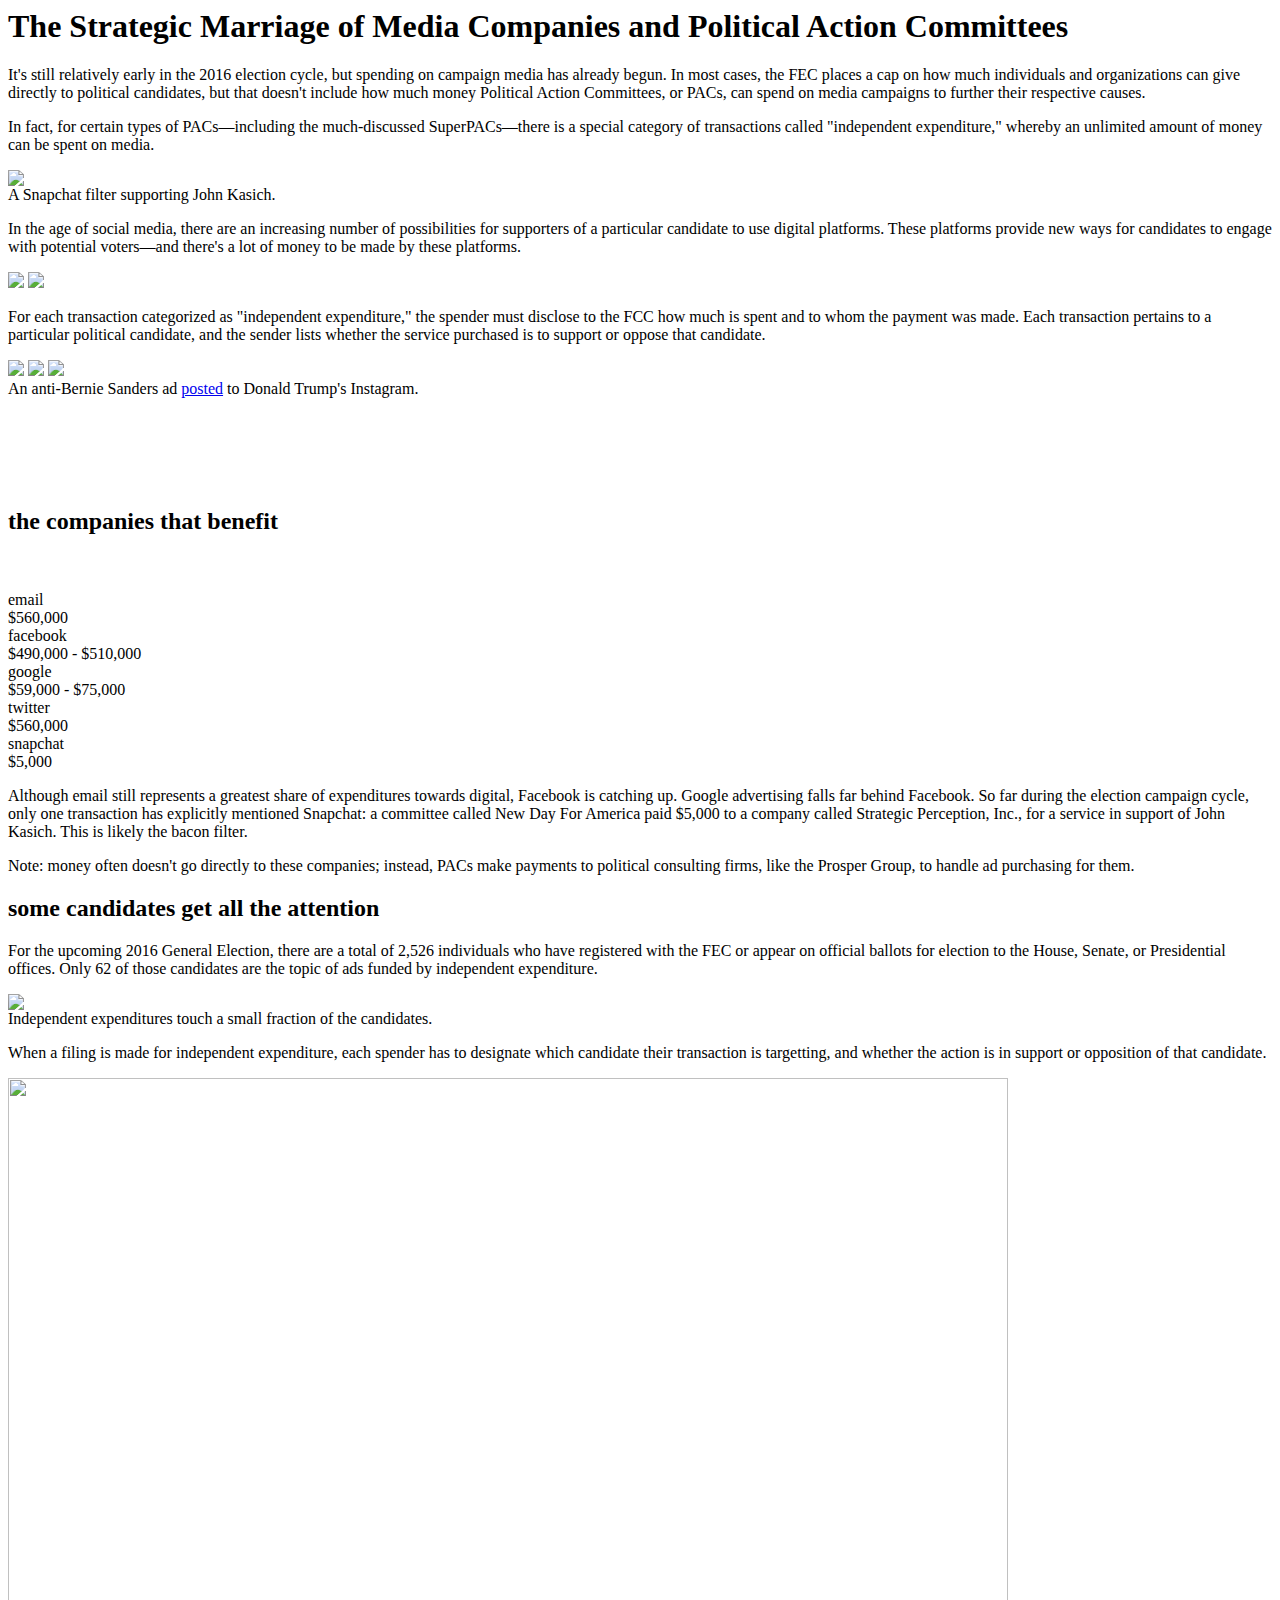
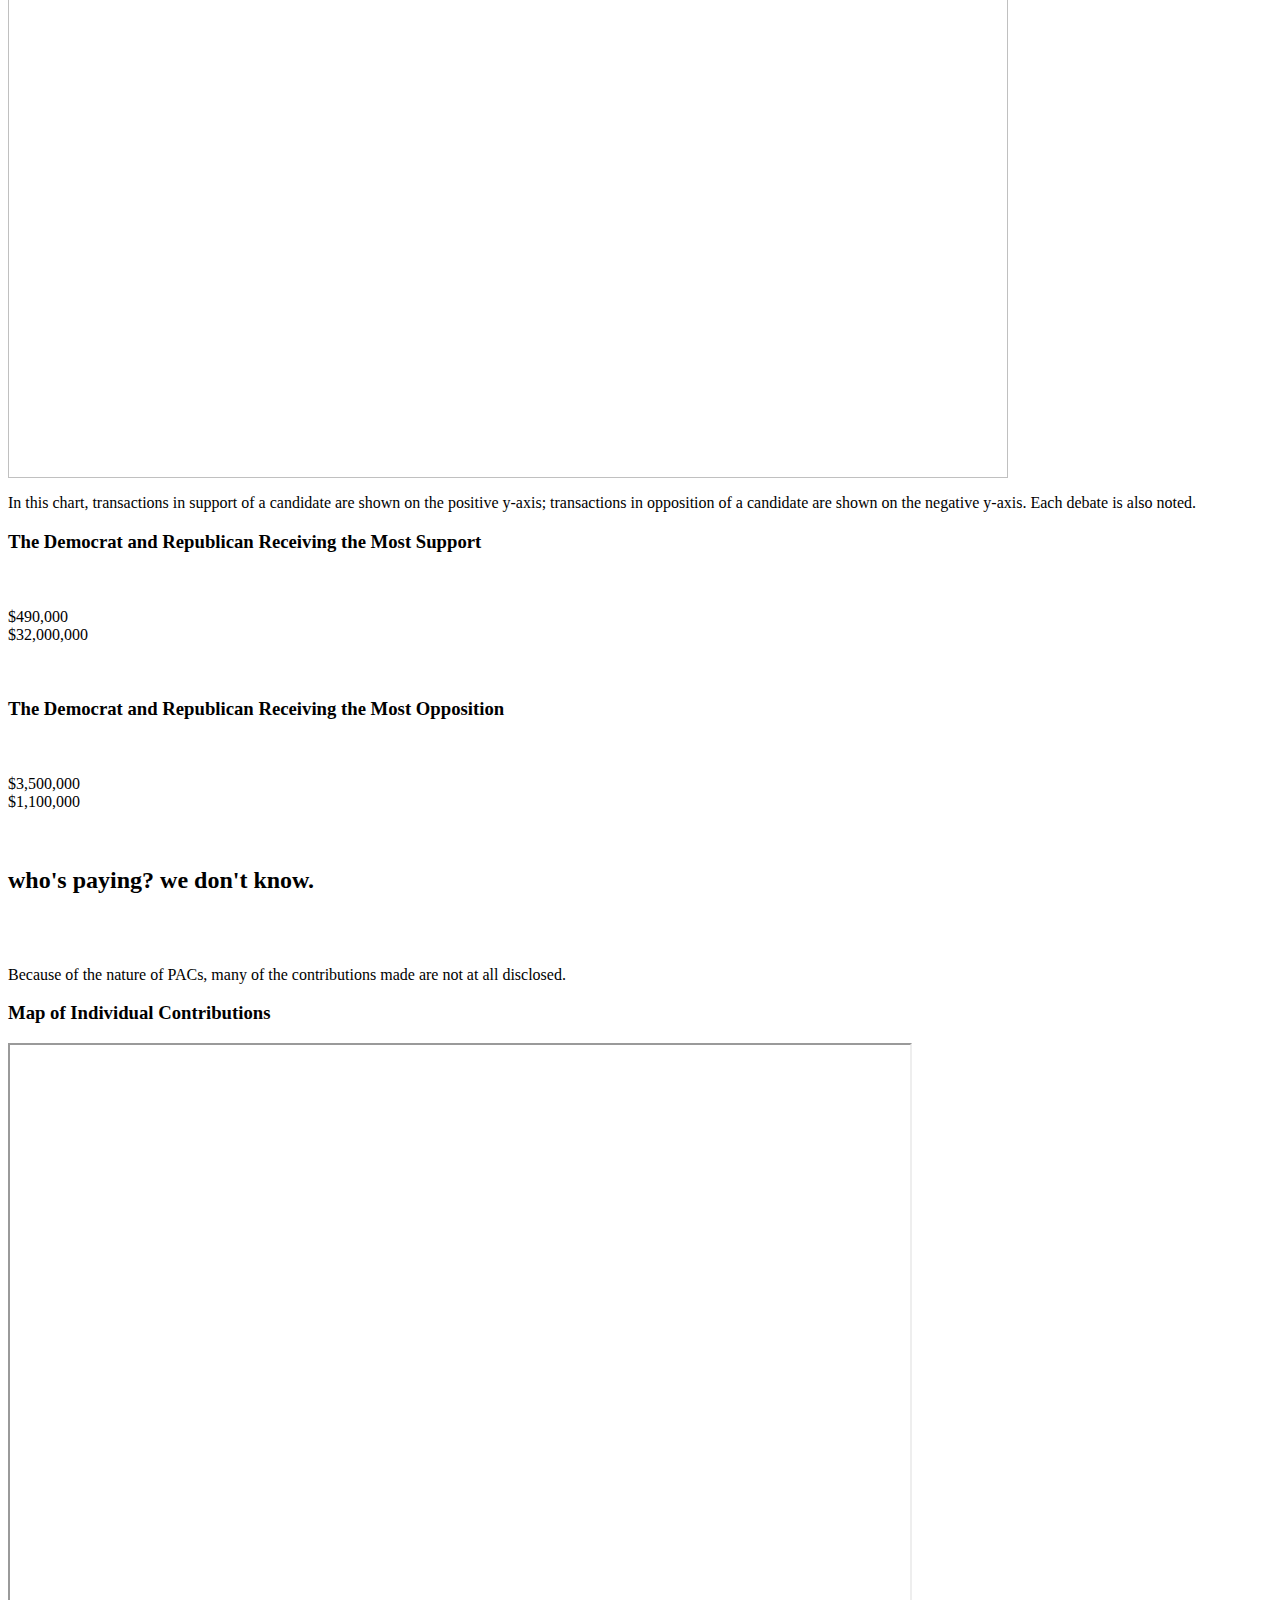
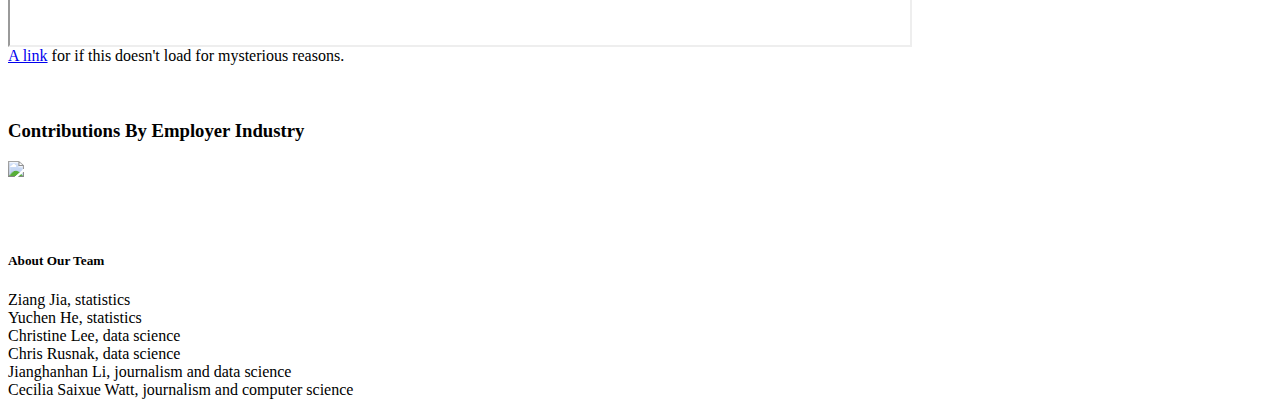
==== commit c299f5b6: "about team" ====
--- a/app/templates/index.html
+++ b/app/templates/index.html
@@ -245,7 +245,13 @@
 </div>
 <br/><br/>
 <div class="footer">
-	About our team
+	<h5>About Our Team</h5>
+	Ziang Jia, statistics<br/>
+	Yuchen He, statistics<br/>
+	Christine Lee, data science<br/>
+	Chris Rusnak, data science<br/>
+	Jianghanhan Li, journalism and data science<br/>
+	Cecilia Saixue Watt, journalism and computer science
 </div>
 </body>
 </html>